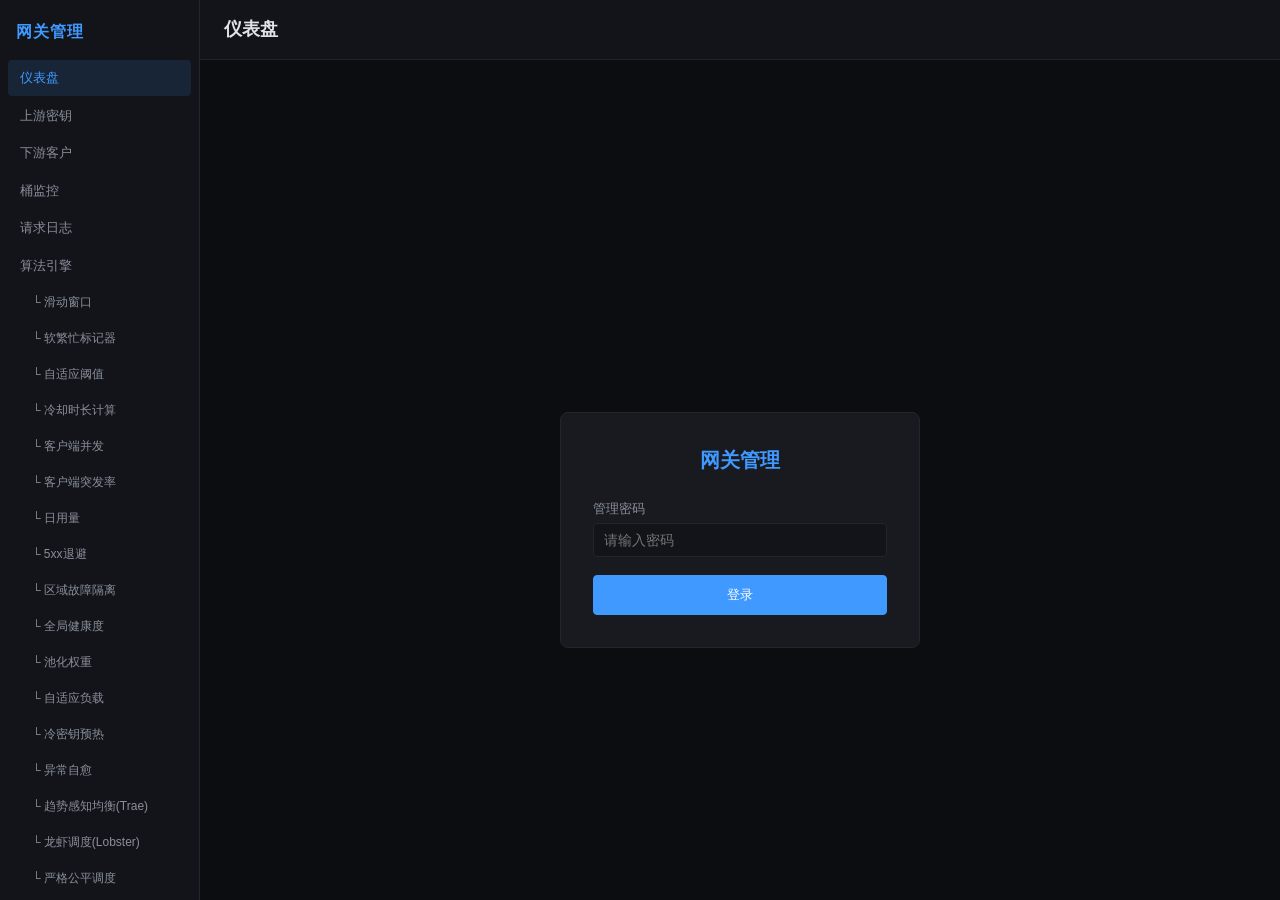
==== gateway/app/static/console.html @ 67585ceb "Add full project source (gateway/platform/altcha-widget/scripts/docs) — credential-free" ====
<!DOCTYPE html>
<html lang="zh-CN">
<head>
<meta charset="UTF-8">
<meta name="viewport" content="width=device-width, initial-scale=1.0">
<title>AQUA Gateway v10.0 管理控制台</title>
<style>
*, *::before, *::after { box-sizing: border-box; margin: 0; padding: 0; }
:root { --bg-deep: #0b0d11; --bg-surface: #12141a; --bg-card: #181a20; --border: #22252c; --primary: #4099ff; --primary-dark: #2770d0; --text: #e0e2e8; --text-sec: #8a8f9a; --text-dim: #5a5e68; --success: #34c759; --warning: #ff9500; --danger: #ff3b30; --info: #5ac8fa; --radius: 8px; --radius-sm: 4px; }
html, body { height: 100%; font-family: -apple-system, BlinkMacSystemFont, 'Segoe UI', 'Noto Sans SC', sans-serif; background: var(--bg-deep); color: var(--text); font-size: 14px; line-height: 1.5; }
a { color: var(--primary); text-decoration: none; }
input, select, textarea, button { font-family: inherit; font-size: inherit; }

/* Layout */
.app { display: flex; height: 100%; overflow: hidden; }
.sidebar { width: 200px; min-width: 200px; background: var(--bg-surface); border-right: 1px solid var(--border); display: flex; flex-direction: column; overflow-y: auto; }
.sidebar-title { padding: 20px 16px 12px; font-size: 16px; font-weight: 700; color: var(--primary); letter-spacing: 1px; }
.sidebar-nav { flex: 1; padding: 4px 8px; }
.sidebar-nav .nav-item { display: block; padding: 8px 12px; border-radius: var(--radius-sm); cursor: pointer; color: var(--text-sec); transition: all .15s; font-size: 13px; margin-bottom: 2px; }
.sidebar-nav .nav-item:hover { background: var(--bg-card); color: var(--text); }
.sidebar-nav .nav-item.active { background: rgba(64,153,255,.12); color: var(--primary); }
.main { flex: 1; display: flex; flex-direction: column; overflow: hidden; min-width: 0; }
.main-header { padding: 16px 24px; background: var(--bg-surface); border-bottom: 1px solid var(--border); display: flex; align-items: center; justify-content: space-between; min-height: 56px; }
.main-header h2 { font-size: 18px; font-weight: 600; }
.main-header .header-actions { display: flex; gap: 8px; align-items: center; }
.content { flex: 1; padding: 20px 24px; overflow-y: auto; }
.hamburger { display: none; background: none; border: none; color: var(--text); font-size: 22px; cursor: pointer; padding: 4px; }

/* Mobile tabs */
.mobile-tabs { display: none; background: var(--bg-surface); border-top: 1px solid var(--border); overflow-x: auto; }
.mobile-tabs .tab-item { flex: 1; min-width: 60px; text-align: center; padding: 8px 4px; font-size: 11px; cursor: pointer; color: var(--text-sec); transition: all .15s; white-space: nowrap; }
.mobile-tabs .tab-item.active { color: var(--primary); }

/* Overlay */
.overlay { display: none; position: fixed; inset: 0; background: rgba(0,0,0,.5); z-index: 99; }
.overlay.show { display: block; }

/* Cards */
.card { background: var(--bg-card); border: 1px solid var(--border); border-radius: var(--radius); padding: 16px; }
.card + .card { margin-top: 12px; }

/* Stat grid */
.stat-grid { display: grid; grid-template-columns: repeat(auto-fill, minmax(160px, 1fr)); gap: 12px; margin-bottom: 16px; }
.stat-card { background: var(--bg-card); border: 1px solid var(--border); border-radius: var(--radius); padding: 14px 16px; }
.stat-card .stat-label { font-size: 12px; color: var(--text-sec); margin-bottom: 4px; }
.stat-card .stat-value { font-size: 22px; font-weight: 700; color: var(--text); }
.stat-card .stat-sub { font-size: 12px; color: var(--text-dim); margin-top: 2px; }

/* Badges */
.badge { display: inline-block; padding: 2px 8px; border-radius: 10px; font-size: 11px; font-weight: 500; }
.badge-green { background: rgba(52,199,89,.15); color: var(--success); }
.badge-red { background: rgba(255,59,48,.15); color: var(--danger); }
.badge-yellow { background: rgba(255,149,0,.15); color: var(--warning); }
.badge-blue { background: rgba(90,200,250,.15); color: var(--info); }
.badge-gray { background: rgba(138,143,154,.15); color: var(--text-sec); }

/* Buttons */
.btn { display: inline-flex; align-items: center; gap: 4px; padding: 7px 14px; border-radius: var(--radius-sm); border: 1px solid var(--border); background: var(--bg-card); color: var(--text); cursor: pointer; font-size: 13px; transition: all .15s; }
.btn:hover { border-color: var(--text-dim); }
.btn-primary { background: var(--primary); border-color: var(--primary); color: #fff; }
.btn-primary:hover { background: var(--primary-dark); border-color: var(--primary-dark); }
.btn-danger { background: var(--danger); border-color: var(--danger); color: #fff; }
.btn-sm { padding: 4px 10px; font-size: 12px; }
.btn-warning { background: var(--warning); border-color: var(--warning); color: #fff; }

/* Table */
.table-wrap { overflow-x: auto; }
table { width: 100%; border-collapse: collapse; font-size: 13px; }
th, td { padding: 10px 12px; text-align: left; border-bottom: 1px solid var(--border); }
th { color: var(--text-sec); font-weight: 500; font-size: 12px; white-space: nowrap; }
tr:hover td { background: rgba(255,255,255,.02); }

/* Form */
.form-group { margin-bottom: 14px; }
.form-group label { display: block; font-size: 13px; color: var(--text-sec); margin-bottom: 4px; }
.form-group input, .form-group select, .form-group textarea { width: 100%; padding: 8px 10px; border-radius: var(--radius-sm); border: 1px solid var(--border); background: var(--bg-surface); color: var(--text); outline: none; transition: border .15s; }
.form-group input:focus, .form-group select:focus, .form-group textarea:focus { border-color: var(--primary); }

/* Toast */
.toast-container { position: fixed; top: 16px; right: 16px; z-index: 1000; display: flex; flex-direction: column; gap: 8px; }
.toast { padding: 12px 20px; border-radius: var(--radius); background: var(--bg-card); border: 1px solid var(--border); color: var(--text); font-size: 13px; box-shadow: 0 8px 24px rgba(0,0,0,.4); animation: toastIn .25s ease; max-width: 360px; }
.toast-success { border-left: 3px solid var(--success); }
.toast-error { border-left: 3px solid var(--danger); }
.toast-info { border-left: 3px solid var(--info); }
@keyframes toastIn { from { transform: translateX(100%); opacity: 0; } to { transform: translateX(0); opacity: 1; } }
@keyframes toastOut { from { transform: translateX(0); opacity: 1; } to { transform: translateX(100%); opacity: 0; } }

/* Modal */
.modal-overlay { display: none; position: fixed; inset: 0; background: rgba(0,0,0,.6); z-index: 200; align-items: center; justify-content: center; }
.modal-overlay.show { display: flex; }
.modal { background: var(--bg-card); border: 1px solid var(--border); border-radius: var(--radius); min-width: 380px; max-width: 90vw; max-height: 85vh; overflow-y: auto; box-shadow: 0 16px 48px rgba(0,0,0,.5); }
.modal-header { padding: 16px 20px; border-bottom: 1px solid var(--border); display: flex; align-items: center; justify-content: space-between; }
.modal-header h3 { font-size: 16px; font-weight: 600; }
.modal-close { background: none; border: none; color: var(--text-sec); font-size: 20px; cursor: pointer; padding: 0 4px; }
.modal-body { padding: 20px; }
.modal-footer { padding: 12px 20px; border-top: 1px solid var(--border); display: flex; justify-content: flex-end; gap: 8px; }

/* Loading */
.spinner { width: 32px; height: 32px; border: 3px solid var(--border); border-top-color: var(--primary); border-radius: 50%; animation: spin .6s linear infinite; margin: 40px auto; }
@keyframes spin { to { transform: rotate(360deg); } }

/* Pagination */
.pagination { display: flex; align-items: center; gap: 8px; justify-content: center; padding: 16px 0; }
.pagination .page-info { font-size: 13px; color: var(--text-sec); }
.pagination .btn:disabled { opacity: .4; cursor: not-allowed; }

/* Chart bars */
.chart-bars { display: flex; align-items: flex-end; gap: 6px; height: 120px; padding: 8px 0; }
.chart-bar { flex: 1; background: var(--primary); border-radius: 3px 3px 0 0; min-height: 4px; transition: height .3s; position: relative; }
.chart-bar:hover { opacity: .8; }
.chart-bar-label { position: absolute; bottom: -18px; left: 50%; transform: translateX(-50%); font-size: 10px; color: var(--text-dim); white-space: nowrap; }
.chart-bar-val { position: absolute; top: -16px; left: 50%; transform: translateX(-50%); font-size: 10px; color: var(--text-sec); white-space: nowrap; }

/* Section */
.section-title { font-size: 15px; font-weight: 600; margin-bottom: 12px; margin-top: 20px; }
.section-title:first-child { margin-top: 0; }

/* Flex helpers */
.flex { display: flex; }
.flex-wrap { flex-wrap: wrap; }
.gap-8 { gap: 8px; }
.gap-12 { gap: 12px; }
.items-center { align-items: center; }
.justify-between { justify-content: space-between; }
.mb-8 { margin-bottom: 8px; }
.mb-12 { margin-bottom: 12px; }
.mt-12 { margin-top: 12px; }
.text-sec { color: var(--text-sec); }
.text-sm { font-size: 12px; }
.text-xs { font-size: 11px; }
.truncate { overflow: hidden; text-overflow: ellipsis; white-space: nowrap; }

/* Login page */
.login-wrap { display: flex; align-items: center; justify-content: center; min-height: 100vh; padding: 20px; }
.login-card { background: var(--bg-card); border: 1px solid var(--border); border-radius: var(--radius); padding: 32px; width: 100%; max-width: 360px; }
.login-card h2 { text-align: center; margin-bottom: 24px; color: var(--primary); font-size: 20px; }
.login-card .form-group { margin-bottom: 18px; }
.login-card .btn { width: 100%; justify-content: center; padding: 10px; }

/* Responsive */
@media (max-width: 1024px) {
  .sidebar { position: fixed; left: -200px; top: 0; bottom: 0; z-index: 100; transition: left .25s; }
  .sidebar.open { left: 0; }
  .hamburger { display: block; }
  .content { padding: 16px; }
  .main-header { padding: 12px 16px; }
}
@media (max-width: 768px) {
  .mobile-tabs { display: flex; position: fixed; bottom: 0; left: 0; right: 0; z-index: 50; }
  .main { padding-bottom: 48px; }
  .sidebar { display: none; }
  .sidebar.open { display: flex; left: 0; width: 200px; }
  .content { padding: 12px; }
  .main-header { padding: 10px 12px; }
  .stat-grid { grid-template-columns: repeat(2, 1fr); gap: 8px; }
  .modal { min-width: auto; width: 92vw; }
  .hamburger { display: block; }
}
</style>
</head>
<body>

<div class="app" id="app">
  <div class="sidebar" id="sidebar">
    <div class="sidebar-title">网关管理</div>
    <div class="sidebar-nav" id="sidebarNav"></div>
  </div>
  <div class="main">
    <div class="main-header">
      <div class="flex items-center gap-8">
        <button class="hamburger" id="hamburgerBtn">&#9776;</button>
        <h2 id="pageTitle">仪表盘</h2>
      </div>
      <div class="header-actions" id="headerActions"></div>
    </div>
    <div class="content" id="content"></div>
  </div>
  <div class="mobile-tabs" id="mobileTabs"></div>
</div>
<div class="overlay" id="overlay"></div>
<div class="modal-overlay" id="modalOverlay"><div class="modal" id="modalContent"></div></div>
<div class="toast-container" id="toastContainer"></div>

<script>
(function(){
'use strict';

const A = '/gw/admin';
const S = { token: localStorage.getItem('t'), pg: 'dash' };

const PN = ['dash','keys','clients','buckets','logs','algo','monitor','config','tokens','errors','commercial'];
const PT = { dash:'仪表盘', keys:'上游密钥', clients:'下游客户', buckets:'桶监控', logs:'请求日志', algo:'算法引擎', monitor:'系统监控', config:'系统配置', tokens:'平台令牌', errors:'错误码', commercial:'商用检测' };
const PL = { dash:'Dashboard', keys:'Upstream Keys', clients:'Downstream Clients', buckets:'Bucket Monitor', logs:'Request Logs', algo:'Algorithm Engine', monitor:'System Monitor', config:'System Config', tokens:'Platform Tokens', errors:'Error Codes', commercial:'Commercial Detection' };

const ALGO_SUB = [
  {id:'algo1',name:'滑动窗口'},
  {id:'algo2',name:'软繁忙标记器'},
  {id:'algo3',name:'自适应阈值'},
  {id:'algo4',name:'冷却时长计算'},
  {id:'algo5',name:'客户端并发'},
  {id:'algo6',name:'客户端突发率'},
  {id:'algo7',name:'日用量'},
  {id:'algo8',name:'5xx退避'},
  {id:'algo9',name:'区域故障隔离'},
  {id:'algo10',name:'全局健康度'},
  {id:'algo11',name:'池化权重'},
  {id:'algo12',name:'自适应负载'},
  {id:'algo13',name:'冷密钥预热'},
  {id:'algo14',name:'异常自愈'},
  {id:'algo15',name:'趋势感知均衡(Trae)'},
  {id:'algo16',name:'龙虾调度(Lobster)'},
  {id:'algo17',name:'严格公平调度'}
];

const R = {};

function gc() { return document.getElementById('content'); }

/* --- Toast --- */
function toast(msg, type='info') {
  const c = document.getElementById('toastContainer');
  const el = document.createElement('div');
  el.className = 'toast toast-' + type;
  el.textContent = msg;
  c.appendChild(el);
  setTimeout(() => { el.style.animation = 'toastOut .25s ease forwards'; setTimeout(() => el.remove(), 250); }, 3000);
}

/* --- Modal --- */
function showModal(html) {
  const mo = document.getElementById('modalOverlay');
  document.getElementById('modalContent').innerHTML = html;
  mo.classList.add('show');
}
function closeModal() {
  document.getElementById('modalOverlay').classList.remove('show');
}
document.getElementById('modalOverlay').addEventListener('click', function(e) { if (e.target === this) closeModal(); });

/* --- API --- */
async function api(path, options = {}) {
  const headers = { 'Content-Type': 'application/json' };
  if (S.token) headers['Authorization'] = 'Bearer ' + S.token;
  const resp = await fetch(A + path, { ...options, headers });
  if (resp.status === 401) { S.token = ''; localStorage.removeItem('t'); render(); throw new Error('unauth'); }
  const data = await resp.json();
  if (!resp.ok) throw new Error(data.detail?.message || data.message || '请求失败');
  return data;
}

/* --- Spinner --- */
function spinner() { return '<div class="spinner"></div>'; }

/* --- Badge --- */
function badge(text, color) { return '<span class="badge badge-' + color + '">' + text + '</span>'; }

/* --- Pagination --- */
function pagination(page, total, totalPages, cb) {
  const p = document.createElement('div');
  p.className = 'pagination';
  p.innerHTML = '<button class="btn btn-sm" data-page="' + (page-1) + '"' + (page<=1?' disabled':'') + '>上一页</button><span class="page-info">第 ' + page + '/' + totalPages + ' 页 (共 ' + total + ' 条)</span><button class="btn btn-sm" data-page="' + (page+1) + '"' + (page>=totalPages?' disabled':'') + '>下一页</button>';
  p.querySelectorAll('button').forEach(b => { b.addEventListener('click', function() { const np = parseInt(this.dataset.page); if (np>0 && np<=totalPages) cb(np); }); });
  return p;
}

/* --- Navigation --- */
function nav(p) {
  if (!p) p = 'dash';
  if (!PN.includes(p) && !ALGO_SUB.find(s => s.id === p)) p = 'dash';
  S.pg = p;
  render();
}

function renderNav() {
  const sidebar = document.getElementById('sidebarNav');
  const mobile = document.getElementById('mobileTabs');
  sidebar.innerHTML = '';
  mobile.innerHTML = '';
  PN.forEach(p => {
    const n = document.createElement('div');
    n.className = 'nav-item' + (p === S.pg ? ' active' : '');
    n.textContent = PT[p];
    n.dataset.page = p;
    n.addEventListener('click', function() { nav(this.dataset.page); closeSidebar(); });
    sidebar.appendChild(n);
    if (p === 'algo') {
      // Add algorithm sub-entries as indented nav items
      ALGO_SUB.forEach(sub => {
        const sn = document.createElement('div');
        sn.className = 'nav-item' + (S.pg === sub.id ? ' active' : '');
        sn.textContent = '  └ ' + sub.name;
        sn.style.paddingLeft = '24px';
        sn.style.fontSize = '12px';
        sn.dataset.page = sub.id;
        sn.addEventListener('click', function() { nav(this.dataset.page); closeSidebar(); });
        sidebar.appendChild(sn);
      });
    }
    const mt = document.createElement('div');
    mt.className = 'tab-item' + (p === S.pg ? ' active' : '');
    mt.textContent = PT[p];
    mt.dataset.page = p;
    mt.addEventListener('click', function() { nav(this.dataset.page); });
    mobile.appendChild(mt);
  });
  const algoSubForTitle = ALGO_SUB.find(s => s.id === S.pg);
  document.getElementById('pageTitle').textContent = PT[S.pg] || (algoSubForTitle ? '算法详情: ' + algoSubForTitle.name : '') || '网关管理';
}

function closeSidebar() {
  document.getElementById('sidebar').classList.remove('open');
  document.getElementById('overlay').classList.remove('show');
}

document.getElementById('hamburgerBtn').addEventListener('click', function() {
  document.getElementById('sidebar').classList.toggle('open');
  document.getElementById('overlay').classList.toggle('show');
});
document.getElementById('overlay').addEventListener('click', closeSidebar);

/* --- Render --- */
function render() {
  renderNav();
  const c = gc();
  c.innerHTML = '';
  if (!S.token) {
    R.login();
  } else {
    const algoSub = ALGO_SUB.find(s => s.id === S.pg);
    if (algoSub) {
      const num = parseInt(algoSub.id.replace('algo', ''));
      algoDetail(num);
    } else if (R[S.pg]) {
      R[S.pg]();
    } else {
      R.dash();
    }
  }
}

/* ================================================================ */
/*  LOGIN                                                            */
/* ================================================================ */
R.login = function() {
  const c = gc();
  document.getElementById('headerActions').innerHTML = '';
  c.innerHTML = '<div class="login-wrap"><div class="login-card"><h2>网关管理</h2><div class="form-group"><label>管理密码</label><input type="password" id="loginPwd" placeholder="请输入密码"></div><button class="btn btn-primary" id="loginBtn">登录</button></div></div>';
  document.getElementById('loginBtn').addEventListener('click', async function() {
    const pwd = document.getElementById('loginPwd').value;
    if (!pwd) { toast('请输入密码', 'error'); return; }
    try {
      const d = await api('/login', { method: 'POST', body: JSON.stringify({ password: pwd }) });
      S.token = d.token || d.access_token;
      localStorage.setItem('t', S.token);
      toast('登录成功', 'success');
      render();
    } catch(e) {
      toast(e.message || '登录失败', 'error');
    }
  });
  document.getElementById('loginPwd').addEventListener('keydown', function(e) { if (e.key === 'Enter') document.getElementById('loginBtn').click(); });
};

/* ================================================================ */
/*  DASHBOARD                                                        */
/* ================================================================ */
R.dash = async function() {
  const c = gc();
  c.innerHTML = spinner();
  document.getElementById('headerActions').innerHTML = '';
  try {
    const d = await api('/dashboard');
    c.innerHTML = '';
    const t = d.today || {};
    const h = d.history || {};
    const a = d.active || {};
    const tr = d.trend_7d || [];
    const md = d.model_distribution || [];
    const ss = d.scheduler || {};
    const s = document.createElement('div');
    s.className = 'stat-grid';
    const items = [
      { label: '今日请求', val: (t.total_requests ?? '-').toLocaleString() },
      { label: '成功率', val: (t.success_rate ?? '-') + '%' },
      { label: '平均延迟', val: formatLatency(t.avg_latency_ms) },
      { label: '活跃密钥', val: (a.upstream_keys ?? '-').toLocaleString() },
      { label: 'Token用量', val: ((t.total_tokens ?? 0) / 1e6).toFixed(1) + 'M' },
      { label: '429次数', val: (t.count_429 ?? '-').toLocaleString() },
      { label: '5xx次数', val: (t.count_5xx ?? '-').toLocaleString() },
    ];
    items.forEach(i => {
      const card = document.createElement('div');
      card.className = 'stat-card';
      card.innerHTML = '<div class="stat-label">' + i.label + '</div><div class="stat-value">' + i.val + '</div>';
      s.appendChild(card);
    });
    c.appendChild(s);

    // 7天趋势
    if (tr.length) {
      const sec = document.createElement('div');
      sec.innerHTML = '<div class="section-title">7天请求趋势</div>';
      const bars = document.createElement('div');
      bars.className = 'chart-bars';
      const maxV = Math.max(...tr.map(i => i.requests || 0), 1);
      tr.forEach(t => {
        const v = t.requests || 0;
        const bar = document.createElement('div');
        bar.className = 'chart-bar';
        bar.style.height = Math.max(4, (v/maxV)*100) + 'px';
        bar.innerHTML = '<div class="chart-bar-val">' + v + '</div><div class="chart-bar-label">' + (t.date || '').slice(5) + '</div>';
        bars.appendChild(bar);
      });
      sec.appendChild(bars);
      c.appendChild(sec);
    }

    // Top模型
    if (md.length) {
      const sec = document.createElement('div');
      sec.innerHTML = '<div class="section-title">Top模型分布</div><div class="table-wrap"><table><thead><tr><th>模型</th><th>请求数</th></tr></thead><tbody>' + md.map(m => '<tr><td>' + (m.model || '-') + '</td><td>' + (m.count ?? 0) + '</td></tr>').join('') + '</tbody></table></div>';
      c.appendChild(sec);
    }

    // 调度器状态
    const sec = document.createElement('div');
    sec.innerHTML = '<div class="section-title">调度器状态</div><div class="stat-grid"><div class="stat-card"><div class="stat-label">健康密钥数</div><div class="stat-value">' + (ss.healthy_key_count ?? '-') + '</div></div><div class="stat-card"><div class="stat-label">降级模式</div><div class="stat-value">' + (ss.degraded_mode ? badge('降级中','red') : badge('正常','green')) + '</div></div><div class="stat-card"><div class="stat-label">在途请求</div><div class="stat-value">' + (ss.inflight_requests ?? 0) + '</div></div><div class="stat-card"><div class="stat-label">内存压力</div><div class="stat-value">' + (ss.memory_pressure != null ? (ss.memory_pressure*100).toFixed(0) + '%' : '-') + '</div></div></div>';
    c.appendChild(sec);
  } catch(e) {
    c.innerHTML = '<div class="card"><div class="text-sec">加载失败: ' + e.message + '</div></div>';
  }
};

/* ================================================================ */
/*  KEYS (上游密钥)                                                   */
/* ================================================================ */
R.keys = async function() {
  const c = gc();
  c.innerHTML = spinner();
  const ha = document.getElementById('headerActions');
  ha.innerHTML = '<button class="btn btn-primary btn-sm" id="createKeyBtn">+ 创建密钥</button>';
  try {
    const list = await api('/upstreams');
    c.innerHTML = '';
    if (!list.length) { c.innerHTML = '<div class="card text-sec">暂无上游密钥</div>'; return; }
    const wrap = document.createElement('div');
    wrap.className = 'table-wrap';
    let html = '<table><thead><tr><th>名称</th><th>Provider</th><th>权重</th><th>RPM</th><th>成功率</th><th>429</th><th>5xx</th><th>健康分</th><th>状态</th><th>操作</th></tr></thead><tbody>';
    list.forEach(k => {
      const isFrozen = (k.cooled_buckets ?? 0) > 0 || k.cooldown_remaining > 0;
      const st = isFrozen ? badge('冷却中','yellow') : badge('正常','green');
      const sc = k.avg_health ?? '-';
      const rpm = k.current_rpm ?? '-';
      html += '<tr><td>' + (k.name || '-') + '</td><td>' + (k.provider || '-') + '</td><td>' + (k.weight ?? '-') + '</td><td>' + rpm + '</td><td>' + (k.success_rate ?? '-') + '%</td><td>' + (k.total_429 ?? 0) + '</td><td>' + (k.total_5xx ?? 0) + '</td><td>' + sc + '</td><td>' + st + '</td><td class="flex gap-8">';
      html += '<button class="btn btn-sm" data-id="' + k.id + '" data-action="edit">编辑</button>';
      html += '<button class="btn btn-sm btn-danger" data-id="' + k.id + '" data-action="delete">删除</button>';
      if (isFrozen) html += '<button class="btn btn-sm btn-warning" data-id="' + k.id + '" data-action="unfreeze">解冻</button>';
      html += '</td></tr>';
    });
    html += '</tbody></table>';
    wrap.innerHTML = html;
    c.appendChild(wrap);

    c.querySelectorAll('[data-action="edit"]').forEach(b => b.addEventListener('click', function() { editKey(this.dataset.id, list); }));
    c.querySelectorAll('[data-action="delete"]').forEach(b => b.addEventListener('click', function() { deleteKey(this.dataset.id); }));
    c.querySelectorAll('[data-action="unfreeze"]').forEach(b => b.addEventListener('click', function() { unfreezeKey(this.dataset.id); }));

    document.getElementById('createKeyBtn').addEventListener('click', function() { createKey(); });
  } catch(e) {
    c.innerHTML = '<div class="card text-sec">加载失败: ' + e.message + '</div>';
  }
};

function createKey() {
  showModal('<div class="modal-header"><h3>创建上游密钥</h3><button class="modal-close" onclick="closeModal()">x</button></div><div class="modal-body"><div class="form-group"><label>名称</label><input id="f_name" placeholder="名称"></div><div class="form-group"><label>API Key</label><input id="f_api_key" placeholder="API密钥"></div><div class="form-group"><label>Provider</label><input id="f_provider" placeholder="provider"></div><div class="form-group"><label>权重</label><input id="f_weight" type="number" value="1"></div><div class="form-group"><label>RPM限制</label><input id="f_rpm" type="number" value="60"></div><div class="form-group"><label>切换阈值</label><input id="f_switch" type="number" value="3"></div></div><div class="modal-footer"><button class="btn" onclick="closeModal()">取消</button><button class="btn btn-primary" id="saveKeyBtn">创建</button></div>');
  document.getElementById('saveKeyBtn').addEventListener('click', async function() {
    const body = {
      name: document.getElementById('f_name').value,
      api_key: document.getElementById('f_api_key').value,
      provider: document.getElementById('f_provider').value,
      weight: parseInt(document.getElementById('f_weight').value) || 1,
      rpm_limit: parseInt(document.getElementById('f_rpm').value) || 60,
      switch_threshold: parseInt(document.getElementById('f_switch').value) || 3
    };
    if (!body.name || !body.api_key) { toast('名称和API Key不能为空', 'error'); return; }
    try {
      await api('/upstreams', { method: 'POST', body: JSON.stringify(body) });
      closeModal(); toast('创建成功', 'success'); R.keys();
    } catch(e) { toast(e.message, 'error'); }
  });
}

function editKey(id, list) {
  const k = list.find(i => String(i.id) === String(id)) || {};
  showModal('<div class="modal-header"><h3>编辑上游密钥</h3><button class="modal-close" onclick="closeModal()">x</button></div><div class="modal-body"><div class="form-group"><label>名称</label><input id="f_name" value="' + (k.name||'') + '"></div><div class="form-group"><label>API Key</label><input id="f_api_key" value="' + (k.api_key||k.apiKey||'') + '"></div><div class="form-group"><label>Provider</label><input id="f_provider" value="' + (k.provider||'') + '"></div><div class="form-group"><label>权重</label><input id="f_weight" type="number" value="' + (k.weight??1) + '"></div><div class="form-group"><label>RPM限制</label><input id="f_rpm" type="number" value="' + (k.rpm_limit??k.rpm??60) + '"></div><div class="form-group"><label>切换阈值</label><input id="f_switch" type="number" value="' + (k.switch_threshold??3) + '"></div></div><div class="modal-footer"><button class="btn" onclick="closeModal()">取消</button><button class="btn btn-primary" id="saveKeyBtn">保存</button></div>');
  document.getElementById('saveKeyBtn').addEventListener('click', async function() {
    const body = {
      name: document.getElementById('f_name').value,
      api_key: document.getElementById('f_api_key').value,
      provider: document.getElementById('f_provider').value,
      weight: parseInt(document.getElementById('f_weight').value) || 1,
      rpm_limit: parseInt(document.getElementById('f_rpm').value) || 60,
      switch_threshold: parseInt(document.getElementById('f_switch').value) || 3
    };
    try {
      await api('/upstreams/' + id, { method: 'PUT', body: JSON.stringify(body) });
      closeModal(); toast('修改成功', 'success'); R.keys();
    } catch(e) { toast(e.message, 'error'); }
  });
}

function deleteKey(id) {
  showModal('<div class="modal-header"><h3>确认删除</h3><button class="modal-close" onclick="closeModal()">x</button></div><div class="modal-body"><p>确定要删除此上游密钥吗？此操作不可撤销。</p></div><div class="modal-footer"><button class="btn" onclick="closeModal()">取消</button><button class="btn btn-danger" id="confirmDeleteKey">删除</button></div>');
  document.getElementById('confirmDeleteKey').addEventListener('click', async function() {
    try { await api('/upstreams/' + id, { method: 'DELETE' }); closeModal(); toast('删除成功', 'success'); R.keys(); }
    catch(e) { toast(e.message, 'error'); }
  });
}

function unfreezeKey(id) {
  showModal('<div class="modal-header"><h3>确认解冻</h3><button class="modal-close" onclick="closeModal()">x</button></div><div class="modal-body"><p>确定要解冻此上游密钥吗？</p></div><div class="modal-footer"><button class="btn" onclick="closeModal()">取消</button><button class="btn btn-warning" id="confirmUnfreeze">解冻</button></div>');
  document.getElementById('confirmUnfreeze').addEventListener('click', async function() {
    try { await api('/upstreams/' + id + '/unfreeze', { method: 'POST' }); closeModal(); toast('解冻成功', 'success'); R.keys(); }
    catch(e) { toast(e.message, 'error'); }
  });
}

/* ================================================================ */
/*  CLIENTS (下游客户)                                                */
/* ================================================================ */
R.clients = async function() {
  const c = gc();
  c.innerHTML = spinner();
  const ha = document.getElementById('headerActions');
  ha.innerHTML = '<button class="btn btn-primary btn-sm" id="createClientBtn">+ 创建客户</button>';
  try {
    const list = await api('/clients');
    c.innerHTML = '';
    if (!list.length) { c.innerHTML = '<div class="card text-sec">暂无下游客户</div>'; return; }
    const wrap = document.createElement('div');
    wrap.className = 'table-wrap';
    let html = '<table><thead><tr><th>ID</th><th>名称</th><th>用户类型</th><th>密钥数</th><th>状态</th><th>操作</th></tr></thead><tbody>';
    list.forEach(cl => {
      const st = cl.status === 'active' || cl.status === undefined ? badge('活跃','green') : badge('停用','gray');
      const ut = cl.user_type || cl.userType || '-';
      html += '<tr><td>' + (cl.display_name || cl.name || cl.id || '-') + '</td><td>' + (cl.name||'-') + '</td><td>' + ut + '</td><td>' + (cl.key_count ?? cl.keyCount ?? '-') + '</td><td>' + st + '</td><td class="flex gap-8">';
      html += '<button class="btn btn-sm" data-id="' + cl.id + '" data-action="edit">编辑</button>';
      html += '<button class="btn btn-sm btn-danger" data-id="' + cl.id + '" data-action="delete">删除</button>';
      html += '<button class="btn btn-sm" data-id="' + cl.id + '" data-action="keys">密钥</button>';
      html += '<button class="btn btn-sm" data-id="' + cl.id + '" data-action="usage">用量</button>';
      html += '</td></tr>';
    });
    html += '</tbody></table>';
    wrap.innerHTML = html;
    c.appendChild(wrap);

    c.querySelectorAll('[data-action="edit"]').forEach(b => b.addEventListener('click', function() { editClient(this.dataset.id, list); }));
    c.querySelectorAll('[data-action="delete"]').forEach(b => b.addEventListener('click', function() { deleteClient(this.dataset.id); }));
    c.querySelectorAll('[data-action="keys"]').forEach(b => b.addEventListener('click', function() { manageClientKeys(this.dataset.id); }));
    c.querySelectorAll('[data-action="usage"]').forEach(b => b.addEventListener('click', function() { clientUsage(this.dataset.id); }));

    document.getElementById('createClientBtn').addEventListener('click', function() { createClient(); });
  } catch(e) {
    c.innerHTML = '<div class="card text-sec">加载失败: ' + e.message + '</div>';
  }
};

function createClient() {
  showModal('<div class="modal-header"><h3>创建下游客户</h3><button class="modal-close" onclick="closeModal()">x</button></div><div class="modal-body"><div class="form-group"><label>名称</label><input id="f_name" placeholder="客户名称"></div><div class="form-group"><label>用户类型</label><select id="f_utype"><option value="new">new</option><option value="old">old</option></select></div></div><div class="modal-footer"><button class="btn" onclick="closeModal()">取消</button><button class="btn btn-primary" id="saveClientBtn">创建</button></div>');
  document.getElementById('saveClientBtn').addEventListener('click', async function() {
    const body = { name: document.getElementById('f_name').value, user_type: document.getElementById('f_utype').value };
    if (!body.name) { toast('名称不能为空', 'error'); return; }
    try { await api('/clients', { method: 'POST', body: JSON.stringify(body) }); closeModal(); toast('创建成功', 'success'); R.clients(); }
    catch(e) { toast(e.message, 'error'); }
  });
}

function editClient(id, list) {
  const cl = list.find(i => String(i.id) === String(id)) || {};
  showModal('<div class="modal-header"><h3>编辑客户</h3><button class="modal-close" onclick="closeModal()">x</button></div><div class="modal-body"><div class="form-group"><label>名称</label><input id="f_name" value="' + (cl.name||'') + '"></div><div class="form-group"><label>用户类型</label><select id="f_utype"><option value="new"' + ((cl.user_type||cl.userType)==='new'?' selected':'') + '>new</option><option value="old"' + ((cl.user_type||cl.userType)==='old'?' selected':'') + '>old</option></select></div><div class="form-group"><label>状态</label><select id="f_status"><option value="active"' + ((cl.status||'active')==='active'?' selected':'') + '>active</option><option value="inactive"' + ((cl.status||'active')==='inactive'?' selected':'') + '>inactive</option></select></div></div><div class="modal-footer"><button class="btn" onclick="closeModal()">取消</button><button class="btn btn-primary" id="saveClientBtn">保存</button></div>');
  document.getElementById('saveClientBtn').addEventListener('click', async function() {
    const body = { name: document.getElementById('f_name').value, user_type: document.getElementById('f_utype').value, status: document.getElementById('f_status').value };
    try { await api('/clients/' + id, { method: 'PUT', body: JSON.stringify(body) }); closeModal(); toast('修改成功', 'success'); R.clients(); }
    catch(e) { toast(e.message, 'error'); }
  });
}

function deleteClient(id) {
  showModal('<div class="modal-header"><h3>确认删除</h3><button class="modal-close" onclick="closeModal()">x</button></div><div class="modal-body"><p>确定要删除此客户吗？此操作不可撤销。</p></div><div class="modal-footer"><button class="btn" onclick="closeModal()">取消</button><button class="btn btn-danger" id="confirmDeleteClient">删除</button></div>');
  document.getElementById('confirmDeleteClient').addEventListener('click', async function() {
    try { await api('/clients/' + id, { method: 'DELETE' }); closeModal(); toast('删除成功', 'success'); R.clients(); }
    catch(e) { toast(e.message, 'error'); }
  });
}

function manageClientKeys(id) {
  (async function() {
    try {
      const keys = await api('/clients/' + id + '/keys');
      let html = '<div class="modal-header"><h3>密钥管理</h3><button class="modal-close" onclick="closeModal()">x</button></div><div class="modal-body">';
      if (keys.length) {
        html += '<div class="table-wrap"><table><thead><tr><th>密钥</th><th>状态</th><th>操作</th></tr></thead><tbody>';
        keys.forEach(k => {
          html += '<tr><td class="text-sm">' + (k.key||k.api_key||k.id||'') + '</td><td>' + (k.status==='active'?badge('活跃','green'):badge('停用','gray')) + '</td><td><button class="btn btn-sm btn-danger" data-kid="' + (k.id||k.key_id) + '" data-cid="' + id + '" onclick="deleteClientKey(\'' + id + '\',\'' + (k.id||k.key_id) + '\')">删除</button></td></tr>';
        });
        html += '</tbody></table></div>';
      } else {
        html += '<p class="text-sec">暂无密钥</p>';
      }
      html += '<div class="mt-12"><div class="form-group"><label>创建新密钥</label><input id="newKeyName" placeholder="密钥名称(可选)"></div><button class="btn btn-primary btn-sm" id="createClientKeyBtn">创建密钥</button></div>';
      html += '</div>';
      showModal(html);
      document.getElementById('createClientKeyBtn').addEventListener('click', async function() {
        const nm = document.getElementById('newKeyName').value;
        try { await api('/clients/' + id + '/keys', { method: 'POST', body: JSON.stringify({ name: nm || undefined }) }); toast('创建成功', 'success'); closeModal(); manageClientKeys(id); }
        catch(e) { toast(e.message, 'error'); }
      });
    } catch(e) { toast(e.message, 'error'); }
  })();
}

function deleteClientKey(cid, kid) {
  showModal('<div class="modal-header"><h3>确认删除</h3><button class="modal-close" onclick="closeModal()">x</button></div><div class="modal-body"><p>确定要删除此密钥吗？</p></div><div class="modal-footer"><button class="btn" onclick="closeModal()">取消</button><button class="btn btn-danger" id="confirmDeleteCKey">删除</button></div>');
  document.getElementById('confirmDeleteCKey').addEventListener('click', async function() {
    try { await api('/clients/' + cid + '/keys/' + kid, { method: 'DELETE' }); closeModal(); toast('删除成功', 'success'); manageClientKeys(cid); }
    catch(e) { toast(e.message, 'error'); }
  });
}

function clientUsage(id) {
  (async function() {
    try {
      const u = await api('/clients/' + id + '/usage');
      let html = '<div class="modal-header"><h3>用量统计</h3><button class="modal-close" onclick="closeModal()">x</button></div><div class="modal-body"><div class="stat-grid">';
      const items = [
        { label: '总请求', val: u.total_requests ?? u.totalRequests ?? '-' },
        { label: '今日请求', val: u.today_requests ?? u.todayRequests ?? '-' },
        { label: 'Token用量', val: u.token_usage ?? u.tokenUsage ?? '-' },
        { label: '本月请求', val: u.monthly_requests ?? u.monthlyRequests ?? '-' },
      ];
      items.forEach(i => { html += '<div class="stat-card"><div class="stat-label">' + i.label + '</div><div class="stat-value">' + i.val + '</div></div>'; });
      html += '</div></div>';
      showModal(html);
    } catch(e) { toast(e.message, 'error'); }
  })();
}

/* ================================================================ */
/*  BUCKETS                                                          */
/* ================================================================ */
R.buckets = async function() {
  const c = gc();
  c.innerHTML = spinner();
  document.getElementById('headerActions').innerHTML = '';
  try {
    const list = await api('/buckets');
    c.innerHTML = '';
    if (!list.length) { c.innerHTML = '<div class="card text-sec">暂无桶数据</div>'; return; }
    const wrap = document.createElement('div');
    wrap.className = 'table-wrap';
    let html = '<table><thead><tr><th>Key ID</th><th>模型</th><th>RPM</th><th>阈值</th><th>成功率</th><th>响应时间</th><th>冷却</th><th>健康分</th><th>软繁忙</th><th>隔离</th></tr></thead><tbody>';
    list.forEach(b => {
      const sb = b.soft_busy ?? false;
      const iso = (b.isolation_remaining ?? 0) > 0;
      const cool = (b.cooldown_remaining ?? 0);
      const rt = b.avg_rt ? (b.avg_rt * 1000).toFixed(0) + 'ms' : '-';
      html += '<tr><td>' + (b.key_id || '-') + '</td><td>' + (b.model || '-') + '</td><td>' + (b.rpm ?? 0) + '</td><td>' + (b.threshold ?? '-') + '</td><td>' + (b.success_rate ?? '-') + '%</td><td>' + rt + '</td><td>' + (cool ? cool + 's' : '-') + '</td><td>' + (b.health_score ?? '-') + '</td><td>' + (sb ? badge('繁忙','yellow') : badge('正常','green')) + '</td><td>' + (iso ? badge('隔离','red') : badge('正常','green')) + '</td></tr>';
    });
    html += '</tbody></table>';
    wrap.innerHTML = html;
    c.appendChild(wrap);
  } catch(e) {
    c.innerHTML = '<div class="card text-sec">加载失败: ' + e.message + '</div>';
  }
};

/* ================================================================ */
/*  LOGS (请求日志)                                                   */
/* ================================================================ */
R.logs = async function(page) {
  if (!page) page = 1;
  const c = gc();
  c.innerHTML = spinner();
  const ha = document.getElementById('headerActions');
  ha.innerHTML = '';
  try {
    // === Fetch stats and logs in parallel ===
    let stats = null;
    try { stats = await api('/request-logs-stats/summary'); } catch(e) { /* ignore */ }

    // === Build stats summary section ===
    let statsHtml = '';
    if (stats) {
      const l = stats.latency || {};
      statsHtml = '<div style="margin-bottom:12px">';

      // Row 1: Core metrics
      statsHtml += '<div class="stat-grid">' +
        '<div class="stat-card"><div class="stat-label">总请求</div><div class="stat-value">' + (stats.total ?? 0).toLocaleString() + '</div></div>' +
        '<div class="stat-card"><div class="stat-label">成功率</div><div class="stat-value" style="color:' + (stats.success_rate >= 90 ? 'var(--success)' : (stats.success_rate >= 70 ? 'var(--warning)' : 'var(--danger)')) + '">' + (stats.success_rate ?? 0) + '%</div></div>' +
        '<div class="stat-card"><div class="stat-label">成功/错误/认证失败</div><div class="stat-value" style="font-size:16px"><span style="color:var(--success)">' + (stats.success_count ?? 0) + '</span>/<span style="color:var(--danger)">' + (stats.error_count ?? 0) + '</span>/<span style="color:var(--warning)">' + (stats.auth_fail_count ?? 0) + '</span></div></div>' +
        '<div class="stat-card"><div class="stat-label">总Token数</div><div class="stat-value">' + ((stats.total_tokens ?? 0) / 1e6).toFixed(1) + 'M</div></div>' +
        '</div>';

      // Row 2: Latency metrics
      statsHtml += '<div class="stat-grid">' +
        '<div class="stat-card"><div class="stat-label">平均延迟</div><div class="stat-value">' + (l.avg_ms ?? 0) + 'ms</div></div>' +
        '<div class="stat-card"><div class="stat-label">P95延迟</div><div class="stat-value" style="color:var(--warning)">' + (l.p95_ms ?? 0) + 'ms</div></div>' +
        '<div class="stat-card"><div class="stat-label">最大延迟</div><div class="stat-value" style="color:var(--danger)">' + (l.max_ms ?? 0) + 'ms</div></div>' +
        '<div class="stat-card"><div class="stat-label">Prompt/Completion</div><div class="stat-value" style="font-size:16px">' + ((stats.total_prompt_tokens ?? 0) / 1e6).toFixed(1) + 'M / ' + ((stats.total_completion_tokens ?? 0) / 1e3).toFixed(1) + 'K</div></div>' +
        '</div>';

      // Row 3: Hourly trend (last 24h)
      if (stats.hourly_stats && stats.hourly_stats.length) {
        statsHtml += '<div style="background:var(--bg-card);border:1px solid var(--border);border-radius:8px;padding:12px;margin-bottom:10px">';
        statsHtml += '<div class="section-title" style="margin:0 0 8px">近24小时请求趋势</div><div class="chart-bars">';
        const maxH = Math.max(...stats.hourly_stats.map(h => h.cnt || 0), 1);
        stats.hourly_stats.forEach(h => {
          const hv = h.cnt || 0;
          statsHtml += '<div style="flex:1;display:flex;flex-direction:column;align-items:center;gap:1px"><div style="width:100%;background:linear-gradient(to top,var(--primary),rgba(64,153,255,.15));border-radius:2px 2px 0 0;min-height:4px;height:' + Math.max(4, (hv/maxH)*60) + 'px"></div><div style="font-size:8px;color:var(--text-dim);text-align:center">' + (h.hour || '') + ':00</div></div>';
        });
        statsHtml += '</div></div>';
      }

      // Row 4: Top lists in 2-column grid
      statsHtml += '<div style="display:grid;grid-template-columns:1fr 1fr;gap:10px;margin-bottom:10px">';

      // Top paths
      if (stats.top_paths && stats.top_paths.length) {
        statsHtml += '<div style="background:var(--bg-card);border:1px solid var(--border);border-radius:8px;padding:10px"><div class="section-title" style="margin:0 0 6px;font-size:11px">Top 请求路径</div><div class="table-wrap"><table><thead><tr><th>路径</th><th>次数</th></tr></thead><tbody>' +
          stats.top_paths.map(p => '<tr><td class="text-sm truncate" style="max-width:180px">' + (p.request_path || '-') + '</td><td>' + (p.cnt ?? 0) + '</td></tr>').join('') +
          '</tbody></table></div></div>';
      }

      // Top models
      if (stats.top_models && stats.top_models.length) {
        statsHtml += '<div style="background:var(--bg-card);border:1px solid var(--border);border-radius:8px;padding:10px"><div class="section-title" style="margin:0 0 6px;font-size:11px">Top 模型</div><div class="table-wrap"><table><thead><tr><th>模型</th><th>请求</th><th>Token</th><th>延迟</th></tr></thead><tbody>' +
          stats.top_models.map(m => '<tr><td class="text-sm truncate" style="max-width:160px">' + (m.model || '-') + '</td><td>' + (m.cnt ?? 0) + '</td><td>' + ((m.total_tokens ?? 0) / 1e6).toFixed(1) + 'M</td><td>' + (m.avg_latency ? parseInt(m.avg_latency) + 'ms' : '-') + '</td></tr>').join('') +
          '</tbody></table></div></div>';
      }

      // Top clients
      if (stats.top_clients && stats.top_clients.length) {
        statsHtml += '<div style="background:var(--bg-card);border:1px solid var(--border);border-radius:8px;padding:10px"><div class="section-title" style="margin:0 0 6px;font-size:11px">Top 客户端</div><div class="table-wrap"><table><thead><tr><th>客户端</th><th>请求</th><th>Token</th><th>延迟</th></tr></thead><tbody>' +
          stats.top_clients.map(cl => '<tr><td class="text-sm truncate" style="max-width:140px">' + (cl.client_display || '-') + '</td><td>' + (cl.cnt ?? 0) + '</td><td>' + ((cl.total_tokens ?? 0) / 1e6).toFixed(1) + 'M</td><td>' + (cl.avg_latency ? parseInt(cl.avg_latency) + 'ms' : '-') + '</td></tr>').join('') +
          '</tbody></table></div></div>';
      }

      // Top IPs
      if (stats.top_ips && stats.top_ips.length) {
        statsHtml += '<div style="background:var(--bg-card);border:1px solid var(--border);border-radius:8px;padding:10px"><div class="section-title" style="margin:0 0 6px;font-size:11px">Top 请求IP</div><div class="table-wrap"><table><thead><tr><th>IP</th><th>次数</th></tr></thead><tbody>' +
          stats.top_ips.map(ip => '<tr><td><code style="font-size:11px">' + (ip.client_ip || '-') + '</code></td><td>' + (ip.cnt ?? 0) + '</td></tr>').join('') +
          '</tbody></table></div></div>';
      }

      // Top errors
      if (stats.top_errors && stats.top_errors.length) {
        statsHtml += '<div style="background:var(--bg-card);border:1px solid var(--border);border-radius:8px;padding:10px"><div class="section-title" style="margin:0 0 6px;font-size:11px;color:var(--danger)">Top 错误类型</div><div class="table-wrap"><table><thead><tr><th>类型</th><th>业务码</th><th>次数</th></tr></thead><tbody>' +
          stats.top_errors.map(e => '<tr><td>' + (e.error_type || '-') + '</td><td>' + (e.business_code || '-') + '</td><td style="color:var(--danger)">' + (e.cnt ?? 0) + '</td></tr>').join('') +
          '</tbody></table></div></div>';
      }

      statsHtml += '</div>';

      // Recent errors
      if (stats.recent_errors && stats.recent_errors.length) {
        statsHtml += '<div style="background:var(--bg-card);border:1px solid var(--border);border-radius:8px;padding:10px;margin-bottom:10px">';
        statsHtml += '<div class="section-title" style="margin:0 0 6px;font-size:11px;color:var(--danger)">最近错误 (最新10条)</div><div class="table-wrap"><table><thead><tr><th>时间</th><th>客户端</th><th>模型</th><th>路径</th><th>状态码</th><th>错误类型</th></tr></thead><tbody>';
        stats.recent_errors.forEach(e => {
          statsHtml += '<tr><td class="text-sm">' + (e.created_at || '').slice(0,16) + '</td><td class="text-sm">' + (e.client_display || '-') + '</td><td class="text-sm">' + (e.model || '-') + '</td><td class="text-sm">' + (e.request_path || '-') + '</td><td style="color:var(--danger)">' + (e.status_code || '-') + '</td><td>' + (e.error_type || '-') + '</td></tr>';
        });
        statsHtml += '</tbody></table></div></div>';
      }

      statsHtml += '</div>';
    }

    // === Filters ===
    ha.innerHTML = '<div class="flex gap-8 items-center flex-wrap">' +
      '<input placeholder="状态码" id="filtStatusCode" class="filter-input" style="width:80px;padding:4px 8px;border-radius:4px;border:1px solid var(--border);background:var(--bg-surface);color:var(--text);font-size:12px">' +
      '<input placeholder="HTTP方法" id="filtMethod" class="filter-input" style="width:90px;padding:4px 8px;border-radius:4px;border:1px solid var(--border);background:var(--bg-surface);color:var(--text);font-size:12px">' +
      '<input placeholder="模型" id="filtModel" class="filter-input" style="width:140px;padding:4px 8px;border-radius:4px;border:1px solid var(--border);background:var(--bg-surface);color:var(--text);font-size:12px">' +
      '<input placeholder="路径" id="filtRequestPath" class="filter-input" style="width:120px;padding:4px 8px;border-radius:4px;border:1px solid var(--border);background:var(--bg-surface);color:var(--text);font-size:12px">' +
      '<input placeholder="客户端IP" id="filtClientIp" class="filter-input" style="width:130px;padding:4px 8px;border-radius:4px;border:1px solid var(--border);background:var(--bg-surface);color:var(--text);font-size:12px">' +
      '<button class="btn btn-sm btn-primary" id="searchLogsBtn">搜索</button>' +
      '</div>';

    // === Fetch logs ===
    const params = new URLSearchParams({ page: page, page_size: 20 });
    ['status_code','method','model','request_path','client_ip','client_id'].forEach(k => {
      const el = document.getElementById('filt' + k.charAt(0).toUpperCase() + k.slice(1));
      if (el && el.value) params.set(k, el.value);
    });

    const data = await api('/request-logs?' + params.toString());
    c.innerHTML = '';
    if (statsHtml) c.innerHTML += statsHtml;

    const logs = data.data || data.items || data.records || [];
    const total = data.total || logs.length || 0;
    const totalPages = data.total_pages || data.totalPages || Math.ceil(total / 20) || 1;

    // === Logs table ===
    if (logs.length) {
      const wrap = document.createElement('div');
      wrap.className = 'table-wrap';
      let html = '<table><thead><tr><th style="width:140px;white-space:nowrap">时间</th><th style="width:100px">客户端</th><th style="width:100px">来源IP</th><th>路径</th><th style="width:50px">方法</th><th style="width:100px">模型</th><th style="width:60px">状态码</th><th style="width:65px">延迟</th><th style="width:60px">Token</th><th style="width:80px">分类</th><th style="width:55px">操作</th></tr></thead><tbody>';
      logs.forEach(l => {
        const ts = (l.created_at || '').slice(0, 19).replace('T', ' ');
        const cat = l.log_category === 'normal' ? badge('正常','green') : (l.log_category === 'auth_fail' ? badge('认证失败','yellow') : badge('错误','red'));
        const sc = l.status_code;
        const scColor = sc == 200 ? 'var(--success)' : (sc >= 500 ? 'var(--danger)' : (sc >= 400 ? 'var(--warning)' : 'var(--text)'));
        html += '<tr><td class="text-sm" style="white-space:nowrap">' + ts + '</td>' +
          '<td class="text-sm truncate" style="max-width:100px" title="' + (l.client_name || l.client_id || '') + '">' + (l.client_name || l.client_id || '-') + '</td>' +
          '<td><code style="font-size:10px">' + (l.client_ip || '-') + '</code></td>' +
          '<td class="text-sm truncate" style="max-width:100px">' + (l.request_path || '-') + '</td>' +
          '<td>' + (l.http_method || '-') + '</td>' +
          '<td class="text-sm truncate" style="max-width:90px">' + (l.model || '-') + '</td>' +
          '<td style="color:' + scColor + ';font-weight:600">' + (sc ?? '-') + '</td>' +
          '<td>' + formatLatency(l.latency_ms) + '</td>' +
          '<td>' + (l.total_tokens ? (l.total_tokens / 1e3).toFixed(0) + 'K' : '-') + '</td>' +
          '<td>' + cat + '</td>' +
          '<td><button class="btn btn-sm" data-id="' + l.id + '" onclick="viewLogDetail(\'' + l.id + '\')">详情</button></td></tr>';
      });
      html += '</tbody></table>';
      wrap.innerHTML = html;
      c.appendChild(wrap);

      const pg = pagination(page, total, totalPages, function(np) { R.logs(np); });
      c.appendChild(pg);
    } else {
      c.innerHTML += '<div class="card text-sec">暂无日志</div>';
    }

    document.getElementById('searchLogsBtn')?.addEventListener('click', function() { R.logs(1); });
  } catch(e) {
    c.innerHTML = '<div class="card text-sec">加载失败: ' + e.message + '</div>';
  }
};

function viewLogDetail(id) {
  (async function() {
    try {
      const d = await api('/request-logs/' + id);
      const statusColor = d.status_code == 200 ? 'var(--success)' : (d.status_code >= 500 ? 'var(--danger)' : 'var(--warning)');
      let html = '<div class="modal-header"><h3>日志详情</h3><button class="modal-close" onclick="closeModal()">x</button></div><div class="modal-body">';

      // Summary row
      html += '<div class="stat-grid" style="margin-bottom:10px">' +
        '<div class="stat-card"><div class="stat-label">状态码</div><div class="stat-value" style="color:' + statusColor + '">' + (d.status_code ?? '-') + '</div></div>' +
        '<div class="stat-card"><div class="stat-label">延迟</div><div class="stat-value">' + formatLatency(d.latency_ms) + '</div></div>' +
        '<div class="stat-card"><div class="stat-label">Token</div><div class="stat-value">' + (d.total_tokens ?? '-') + '</div></div>' +
        '<div class="stat-card"><div class="stat-label">分类</div><div class="stat-value">' + (d.log_category || '-') + '</div></div>' +
        '</div>';

      // Key fields
      const fields = [
        {label:'请求ID',val:d.id},
        {label:'客户端ID',val:d.client_id},
        {label:'客户端名称',val:d.client_name},
        {label:'上游密钥ID',val:d.upstream_key_id},
        {label:'请求时间',val:d.created_at},
        {label:'开始时间',val:d.started_at},
        {label:'完成时间',val:d.completed_at},
        {label:'来源IP',val:d.client_ip},
        {label:'User-Agent',val:d.user_agent},
        {label:'请求路径',val:d.request_path},
        {label:'HTTP方法',val:d.http_method},
        {label:'模型',val:d.model},
        {label:'流式',val:d.is_stream ? '是' : '否'},
        {label:'Prompt Token',val:d.prompt_tokens},
        {label:'Completion Token',val:d.completion_tokens},
        {label:'错误类型',val:d.error_type},
        {label:'业务码',val:d.business_code},
        {label:'错误信息',val:d.error_msg},
      ];

      html += '<div class="table-wrap"><table>';
      fields.forEach(f => {
        if (f.val === undefined || f.val === null || f.val === '') return;
        html += '<tr><td style="color:var(--text-sec);white-space:nowrap;font-size:12px;padding:4px 10px">' + f.label + '</td><td style="font-size:12px;padding:4px 10px;word-break:break-all">' + String(f.val).slice(0, 500) + '</td></tr>';
      });
      html += '</table></div>';

      // Error detail expandable
      if (d.error_detail) {
        html += '<div style="margin-top:8px"><div class="section-title" style="font-size:11px;color:var(--danger);margin:0 0 4px">错误详情</div><pre style="background:var(--bg-surface);border:1px solid var(--border);border-radius:4px;padding:8px;font-size:11px;max-height:200px;overflow:auto;color:var(--danger);white-space:pre-wrap">' + escapeHtml(d.error_detail) + '</pre></div>';
      }
      if (d.response_body) {
        try {
          const rb = typeof d.response_body === 'string' ? JSON.parse(d.response_body) : d.response_body;
          html += '<div style="margin-top:8px"><div class="section-title" style="font-size:11px;margin:0 0 4px">响应内容</div><pre style="background:var(--bg-surface);border:1px solid var(--border);border-radius:4px;padding:8px;font-size:11px;max-height:300px;overflow:auto;white-space:pre-wrap">' + escapeHtml(JSON.stringify(rb, null, 2)) + '</pre></div>';
        } catch(e) {
          if (d.response_body) {
            html += '<div style="margin-top:8px"><div class="section-title" style="font-size:11px;margin:0 0 4px">响应内容</div><pre style="background:var(--bg-surface);border:1px solid var(--border);border-radius:4px;padding:8px;font-size:11px;max-height:200px;overflow:auto;white-space:pre-wrap">' + escapeHtml(String(d.response_body).slice(0,2000)) + '</pre></div>';
          }
        }
      }
      if (d.request_body) {
        html += '<div style="margin-top:8px"><div class="section-title" style="font-size:11px;margin:0 0 4px">请求内容</div><pre style="background:var(--bg-surface);border:1px solid var(--border);border-radius:4px;padding:8px;font-size:11px;max-height:200px;overflow:auto;white-space:pre-wrap">' + escapeHtml(String(d.request_body).slice(0,2000)) + '</pre></div>';
      }

      html += '</div>';
      showModal(html);
    } catch(e) { toast(e.message, 'error'); }
  })();
}

function escapeHtml(str) {
  if (!str) return '';
  return String(str).replace(/&/g,'&amp;').replace(/</g,'&lt;').replace(/>/g,'&gt;').replace(/"/g,'&quot;');
}

function formatLatency(ms) {
  if (ms === null || ms === undefined || ms === '') return '-';
  ms = Number(ms);
  if (isNaN(ms)) return '-';
  if (ms >= 60000) return (ms / 60000).toFixed(1) + 'm';
  if (ms >= 1000) return (ms / 1000).toFixed(1) + 's';
  return ms + 'ms';
}

/* ================================================================ */
/*  ALGO (算法引擎)                                                   */
/* ================================================================ */
R.algo = async function() {
  const c = gc();
  c.innerHTML = spinner();
  document.getElementById('headerActions').innerHTML = '';
  try {
    const stats = await api('/algorithm-stats');
    c.innerHTML = '';
    const gs = stats.global_stats || {};
    const algoKeys = Object.keys(stats).filter(k => k.startsWith('algorithm_') || k === 'global_stats');
    const algos = algoKeys.filter(k => k !== 'global_stats');
    if (algos.length) {
      const grid = document.createElement('div');
      grid.className = 'stat-grid';
      algos.forEach(k => {
        const a = stats[k];
        if (!a) return;
        const card = document.createElement('div');
        card.className = 'stat-card';
        card.style.cursor = 'pointer';
        card.innerHTML = '<div class="stat-label" style="font-size:12px">' + (a.name || k) + '</div><div class="stat-value" style="font-size:20px">' + (a.total_buckets ?? a.value ?? a.count ?? a.current ?? a.total ?? '-') + '</div><div class="stat-sub">' + (a.note || '') + '</div>';
        card.addEventListener('click', function() {
          const num = k.replace('algorithm_', '');
          algoDetail(parseInt(num));
        });
        grid.appendChild(card);
      });
      c.appendChild(grid);
      // Global stats row
      if (gs.total_buckets != null) {
        const sec = document.createElement('div');
        sec.innerHTML = '<div class="section-title">全局统计</div><div class="stat-grid">' +
          '<div class="stat-card"><div class="stat-label">总桶数</div><div class="stat-value">' + (gs.total_buckets ?? 0) + '</div></div>' +
          '<div class="stat-card"><div class="stat-label">冷却桶数</div><div class="stat-value">' + (gs.cooling_buckets ?? 0) + '</div></div>' +
          '<div class="stat-card"><div class="stat-label">健康密钥数</div><div class="stat-value">' + (gs.healthy_key_count ?? 0) + '</div></div>' +
          '<div class="stat-card"><div class="stat-label">降级模式</div><div class="stat-value">' + (gs.degraded_mode ? badge('是','red') : badge('否','green')) + '</div></div>' +
          '</div>';
        c.appendChild(sec);
      }
    } else {
      c.innerHTML = '<div class="card text-sec">暂无算法数据</div>';
    }
  } catch(e) {
    c.innerHTML = '<div class="card text-sec">加载失败: ' + e.message + '</div>';
  }
};

function algoDetail(num) {
  (async function() {
    const c = gc();
    c.innerHTML = spinner();
    document.getElementById('headerActions').innerHTML = '';
    try {
      const d = await api('/algorithm/' + num);
      c.innerHTML = '';
      const meta = d.meta || {};
      const summary = d.summary || {};
      const gs = d.global_stats || {};
      const bd = d.bucket_details;
      const cd = d.client_details;
      const config = d.config;
      // Back button
      const backDiv = document.createElement('div');
      backDiv.innerHTML = '<button class="btn btn-sm mb-12" onclick="nav(\'algo\')">← 返回算法引擎</button>';
      c.appendChild(backDiv);
      // Meta card
      const mc = document.createElement('div');
      mc.className = 'card';
      let mcHtml = '<h3 style="margin-bottom:8px">' + escapeHtml(meta.name || '算法 #' + num);
      if (meta.category) mcHtml += ' ' + badge(escapeHtml(meta.category), 'blue');
      mcHtml += '</h3>';
      if (meta.trigger) mcHtml += '<div class="mb-8"><span class="text-sec">触发条件:</span> ' + escapeHtml(meta.trigger) + '</div>';
      if (meta.desc) mcHtml += '<p class="text-sm text-sec" style="line-height:1.6">' + escapeHtml(meta.desc) + '</p>';
      mc.innerHTML = mcHtml;
      c.appendChild(mc);
      // Summary stats
      const sumKeys = Object.keys(summary);
      if (sumKeys.length > 0) {
        const grid = document.createElement('div');
        grid.className = 'stat-grid';
        sumKeys.forEach(k => {
          const v = summary[k];
          const label = k.replace(/_/g, ' ');
          const val = (v !== null && v !== undefined) ? (typeof v === 'number' ? v.toLocaleString() : v) : '-';
          const card = document.createElement('div');
          card.className = 'stat-card';
          card.innerHTML = '<div class="stat-label">' + label + '</div><div class="stat-value">' + val + '</div>';
          grid.appendChild(card);
        });
        c.appendChild(grid);
      }
      // Global stats
      const gsKeys = Object.keys(gs);
      if (gsKeys.length > 0) {
        const sec = document.createElement('div');
        sec.innerHTML = '<div class="section-title">全局统计</div><div class="stat-grid">' +
          '<div class="stat-card"><div class="stat-label">总桶数</div><div class="stat-value">' + ((gs.total_buckets ?? 0)).toLocaleString() + '</div></div>' +
          '<div class="stat-card"><div class="stat-label">冷却桶数</div><div class="stat-value">' + ((gs.cooling_buckets ?? 0)).toLocaleString() + '</div></div>' +
          '<div class="stat-card"><div class="stat-label">健康密钥数</div><div class="stat-value">' + ((gs.healthy_key_count ?? 0)).toLocaleString() + '</div></div>' +
          '<div class="stat-card"><div class="stat-label">降级模式</div><div class="stat-value">' + (gs.degraded_mode ? badge('是','red') : badge('否','green')) + '</div></div>' +
          '</div>';
        c.appendChild(sec);
      }
      // Build detail table helper
      function buildDetailTable(items, title) {
        if (!items || items.length === 0) return null;
        const sec = document.createElement('div');
        const headers = Object.keys(items[0]);
        sec.innerHTML = '<div class="section-title">' + title + ' <span class="text-sec text-sm">(' + items.length + ')</span></div>';
        const wrap = document.createElement('div');
        wrap.className = 'table-wrap';
        let html = '<table><thead><tr>';
        headers.forEach(h => { html += '<th>' + h.replace(/_/g, ' ') + '</th>'; });
        html += '</tr></thead><tbody>';
        items.forEach(item => {
          html += '<tr>'; headers.forEach(h => { const v = item[h]; html += '<td class="text-sm">' + (v !== null && v !== undefined ? (typeof v === 'number' ? v.toLocaleString() : escapeHtml(String(v))) : '-') + '</td>'; }); html += '</tr>';
        });
        html += '</tbody></table>';
        wrap.innerHTML = html;
        sec.appendChild(wrap);
        return sec;
      }
      // Bucket details
      const bdSec = buildDetailTable(bd, '桶详情');
      if (bdSec) c.appendChild(bdSec);
      // Client details
      const cdSec = buildDetailTable(cd, '客户端详情');
      if (cdSec) c.appendChild(cdSec);
      // Config
      if (config && Object.keys(config).length > 0) {
        const sec = document.createElement('div');
        let html = '<div class="section-title">配置</div><div class="card"><div class="table-wrap"><table>';
        Object.entries(config).forEach(([k, v]) => {
          const val = (v !== null && v !== undefined) ? String(v) : '-';
          html += '<tr><td style="color:var(--text-sec);white-space:nowrap;padding-right:20px">' + k + '</td><td class="text-sm">' + val + '</td></tr>';
        });
        html += '</table></div></div>';
        sec.innerHTML = html;
        c.appendChild(sec);
      }
    } catch(e) {
      c.innerHTML = '<div class="card text-sec">加载失败: ' + e.message + '</div>';
    }
  })();
}

/* ================================================================ */
/*  MONITOR (系统监控)                                                */
/* ================================================================ */
R.monitor = async function() {
  const c = gc();
  c.innerHTML = spinner();
  document.getElementById('headerActions').innerHTML = '';
  try {
    const [concurrency, ipMonitor, blocked, anomalies, userStats, health] = await Promise.all([
      api('/system/concurrency').catch(() => null),
      api('/system/ip-monitor').catch(() => null),
      api('/system/ip-monitor/blocked').catch(() => null),
      api('/system/ip-monitor/anomalies').catch(() => null),
      api('/system/user-stats').catch(() => null),
      api('/system/health').catch(() => null),
    ]);

    c.innerHTML = '';

    // Health
    if (health) {
      const h = document.createElement('div');
      h.className = 'card mb-12';
      h.innerHTML = '<div class="flex items-center justify-between"><span class="section-title" style="margin:0">系统健康</span>' + (health.status === 'healthy' ? badge('健康','green') : badge('异常','red')) + '</div>';
      if (health.checks) {
        let hhtml = '<div class="table-wrap mt-12"><table><thead><tr><th>检查项</th><th>状态</th><th>详情</th></tr></thead><tbody>';
        Object.entries(health.checks).forEach(([k,v]) => {
          hhtml += '<tr><td>' + k + '</td><td>' + (v.status||v === true ? badge('通过','green') : badge('异常','red')) + '</td><td class="text-sm">' + (v.detail||v.message||'-') + '</td></tr>';
        });
        hhtml += '</tbody></table></div>';
        h.innerHTML += hhtml;
      }
      c.appendChild(h);
    }

    // Concurrency
    if (concurrency) {
      const sec = document.createElement('div');
      sec.innerHTML = '<div class="section-title">并发统计</div><div class="stat-grid">';
      const ci = [
        { label: '当前并发', val: concurrency.current ?? concurrency.current_concurrency ?? concurrency.current_requests ?? '-' },
        { label: '峰值', val: concurrency.peak ?? concurrency.max ?? '-' },
        { label: '限制', val: concurrency.limit ?? concurrency.max_limit ?? '-' },
      ];
      ci.forEach(i => { sec.innerHTML += '<div class="stat-card"><div class="stat-label">' + i.label + '</div><div class="stat-value">' + i.val + '</div></div>'; });
      sec.innerHTML += '</div>';
      c.appendChild(sec);
    }

    // IP Monitor
    if (ipMonitor) {
      const sec = document.createElement('div');
      sec.innerHTML = '<div class="section-title">IP监测</div><div class="stat-grid"><div class="stat-card"><div class="stat-label">总请求IP</div><div class="stat-value">' + (ipMonitor.total_ips ?? ipMonitor.totalIps ?? '-') + '</div></div><div class="stat-card"><div class="stat-label">异常IP</div><div class="stat-value">' + (ipMonitor.anomaly_count ?? ipMonitor.anomalyCount ?? '-') + '</div></div><div class="stat-card"><div class="stat-label">封禁IP</div><div class="stat-value">' + (ipMonitor.blocked_count ?? ipMonitor.blockedCount ?? '-') + '</div></div></div>';
      c.appendChild(sec);
    }

    // Blocked IPs
    if (blocked && blocked.length) {
      const sec = document.createElement('div');
      sec.innerHTML = '<div class="section-title">封禁IP列表 <span class="text-sec text-sm">(' + blocked.length + ')</span></div><div class="table-wrap"><table><thead><tr><th>IP</th><th>原因</th><th>时间</th><th>操作</th></tr></thead><tbody>';
      blocked.forEach(b => {
        sec.innerHTML += '<tr><td>' + (b.ip||b.address||'-') + '</td><td>' + (b.reason||'-') + '</td><td>' + (b.blocked_at||b.time||'-') + '</td><td><button class="btn btn-sm btn-warning" data-ip="' + (b.ip||b.address) + '" onclick="unblockIP(\'' + (b.ip||b.address) + '\')">解封</button></td></tr>';
      });
      sec.innerHTML += '</tbody></table></div>';
      c.appendChild(sec);
    }

    // Anomalies
    if (anomalies && anomalies.length) {
      const sec = document.createElement('div');
      sec.innerHTML = '<div class="section-title">异常IP <span class="text-sec text-sm">(' + anomalies.length + ')</span></div><div class="table-wrap"><table><thead><tr><th>IP</th><th>类型</th><th>次数</th><th>最后时间</th></tr></thead><tbody>';
      anomalies.forEach(a => {
        sec.innerHTML += '<tr><td>' + (a.ip||a.address||'-') + '</td><td>' + (a.type||a.anomaly_type||'-') + '</td><td>' + (a.count||a.times||'-') + '</td><td>' + (a.last_time||a.last_seen||'-') + '</td></tr>';
      });
      sec.innerHTML += '</tbody></table></div>';
      c.appendChild(sec);
    }

    // User Stats
    if (userStats) {
      const sec = document.createElement('div');
      sec.innerHTML = '<div class="section-title">用户分类统计</div><div class="stat-grid">';
      Object.entries(userStats).forEach(([k,v]) => {
        sec.innerHTML += '<div class="stat-card"><div class="stat-label">' + k + '</div><div class="stat-value">' + v + '</div></div>';
      });
      sec.innerHTML += '</div>';
      c.appendChild(sec);
    }

    if (!health && !concurrency && !ipMonitor && !blocked && !anomalies && !userStats) {
      c.innerHTML = '<div class="card text-sec">暂无监控数据</div>';
    }
  } catch(e) {
    c.innerHTML = '<div class="card text-sec">加载失败: ' + e.message + '</div>';
  }
};

function unblockIP(ip) {
  showModal('<div class="modal-header"><h3>确认解封</h3><button class="modal-close" onclick="closeModal()">x</button></div><div class="modal-body"><p>确定要解封IP ' + ip + ' 吗？</p></div><div class="modal-footer"><button class="btn" onclick="closeModal()">取消</button><button class="btn btn-warning" id="confirmUnblockIP">解封</button></div>');
  document.getElementById('confirmUnblockIP').addEventListener('click', async function() {
    try { await api('/system/ip-monitor/unblock', { method: 'POST', body: JSON.stringify({ ip: ip }) }); closeModal(); toast('解封成功', 'success'); R.monitor(); }
    catch(e) { toast(e.message, 'error'); }
  });
}

/* ================================================================ */
/*  CONFIG (系统配置)                                                 */
/* ================================================================ */
R.config = async function() {
  const c = gc();
  c.innerHTML = spinner();
  const ha = document.getElementById('headerActions');
  ha.innerHTML = '<button class="btn btn-primary btn-sm" id="saveConfigBtn">保存配置</button>';
  try {
    const settings = await api('/settings');
    c.innerHTML = '';
    const form = document.createElement('div');
    form.className = 'card';
    let html = '';
    if (Array.isArray(settings)) {
      settings.forEach(s => {
        const key = s.key || s.name || '';
        const val = s.value || '';
        html += '<div class="form-group"><label>' + key + '</label><input class="cfg-input" data-key="' + key + '" value="' + String(val).replace(/"/g,'&quot;') + '"></div>';
      });
    } else {
      Object.entries(settings).forEach(([k,v]) => {
        html += '<div class="form-group"><label>' + k + '</label><input class="cfg-input" data-key="' + k + '" value="' + String(v).replace(/"/g,'&quot;') + '"></div>';
      });
    }
    form.innerHTML = html;
    c.appendChild(form);

    document.getElementById('saveConfigBtn').addEventListener('click', async function() {
      const inputs = document.querySelectorAll('.cfg-input');
      const body = {};
      inputs.forEach(inp => { body[inp.dataset.key] = inp.value; });
      try { await api('/settings', { method: 'POST', body: JSON.stringify({ key: body }) }); toast('保存成功', 'success'); }
      catch(e) { toast(e.message, 'error'); }
    });

    // v10.0: 维护模式开关
    const mtDiv = document.createElement('div');
    mtDiv.className = 'card';
    mtDiv.style.marginTop = '16px';
    mtDiv.innerHTML = '<h3>维护模式</h3><p class="text-sec" style="margin:8px 0">开启后所有API请求将返回503维护页面</p><button class="btn btn-warning" id="toggleMaintenanceBtn">切换维护模式</button>';
    c.appendChild(mtDiv);
    document.getElementById('toggleMaintenanceBtn').addEventListener('click', async function() {
      try { const r = await api('/maintenance', { method: 'POST' }); toast('维护模式: ' + (r.maintenance ? '开启' : '关闭'), 'info'); R.config(); }
      catch(e) { toast(e.message, 'error'); }
    });
  } catch(e) {
    c.innerHTML = '<div class="card text-sec">加载失败: ' + e.message + '</div>';
  }
};

/* ================================================================ */
/*  TOKENS (平台令牌)                                                 */
/* ================================================================ */
R.tokens = async function() {
  const c = gc();
  c.innerHTML = spinner();
  const ha = document.getElementById('headerActions');
  ha.innerHTML = '<button class="btn btn-primary btn-sm" id="createTokenBtn">+ 创建令牌</button>';
  try {
    const list = await api('/platform-tokens');
    c.innerHTML = '';
    if (!list.length) { c.innerHTML = '<div class="card text-sec">暂无平台令牌</div>'; return; }
    const wrap = document.createElement('div');
    wrap.className = 'table-wrap';
    let html = '<table><thead><tr><th>名称</th><th>Token</th><th>作用域</th><th>创建时间</th><th>操作</th></tr></thead><tbody>';
    list.forEach(t => {
      var scopes = typeof t.scopes === 'string' ? (function(){try{var s=JSON.parse(t.scopes);return Array.isArray(s)?s:[];}catch(e){return [];}})() : (t.scopes || []);
      html += '<tr><td>' + (t.name||'-') + '</td><td class="text-sm truncate" style="max-width:200px">' + (t.token||t.id||'-') + '</td><td>' + (scopes.join(', ') || '-') + '</td><td>' + (t.created_at||t.createdAt||'-') + '</td><td><button class="btn btn-sm btn-danger" data-id="' + (t.id||t.token_id) + '" onclick="deleteToken(\'' + (t.id||t.token_id) + '\')">删除</button></td></tr>';
    });
    html += '</tbody></table>';
    wrap.innerHTML = html;
    c.appendChild(wrap);

    document.getElementById('createTokenBtn').addEventListener('click', function() { createToken(); });
  } catch(e) {
    c.innerHTML = '<div class="card text-sec">加载失败: ' + e.message + '</div>';
  }
};

function createToken() {
  showModal('<div class="modal-header"><h3>创建平台令牌</h3><button class="modal-close" onclick="closeModal()">x</button></div><div class="modal-body"><div class="form-group"><label>名称</label><input id="f_tname" placeholder="令牌名称"></div><div class="form-group"><label>作用域 (逗号分隔)</label><input id="f_scopes" placeholder="read,write"></div></div><div class="modal-footer"><button class="btn" onclick="closeModal()">取消</button><button class="btn btn-primary" id="saveTokenBtn">创建</button></div>');
  document.getElementById('saveTokenBtn').addEventListener('click', async function() {
    const name = document.getElementById('f_tname').value;
    const scopes = document.getElementById('f_scopes').value.split(',').map(s => s.trim()).filter(Boolean);
    if (!name) { toast('名称不能为空', 'error'); return; }
    try { await api('/platform-tokens', { method: 'POST', body: JSON.stringify({ name, scopes }) }); closeModal(); toast('创建成功', 'success'); R.tokens(); }
    catch(e) { toast(e.message, 'error'); }
  });
}

function deleteToken(id) {
  showModal('<div class="modal-header"><h3>确认删除</h3><button class="modal-close" onclick="closeModal()">x</button></div><div class="modal-body"><p>确定要删除此令牌吗？此操作不可撤销。</p></div><div class="modal-footer"><button class="btn" onclick="closeModal()">取消</button><button class="btn btn-danger" id="confirmDeleteToken">删除</button></div>');
  document.getElementById('confirmDeleteToken').addEventListener('click', async function() {
    try { await api('/platform-tokens/' + id, { method: 'DELETE' }); closeModal(); toast('删除成功', 'success'); R.tokens(); }
    catch(e) { toast(e.message, 'error'); }
  });
}

/* ================================================================ */
/*  ERRORS (错误码)                                                   */
/* ================================================================ */
R.errors = async function() {
  const c = gc();
  c.innerHTML = spinner();
  document.getElementById('headerActions').innerHTML = '';
  try {
    const raw = await api('/error-codes');
    c.innerHTML = '';
    const list = raw.error_codes || raw.codes || raw.data || raw;
    const codes = Array.isArray(list) ? list : [];
    if (Array.isArray(codes) && codes.length) {
      codes.forEach(e => {
        const card = document.createElement('div');
        card.className = 'card';
        card.innerHTML = '<div class="flex items-center justify-between mb-8"><span style="font-size:24px;font-weight:700;color:var(--primary)">' + (e.code||e.error_code||'-') + '</span><span class="badge badge-blue">' + (e.title||e.name||'-') + '</span></div><div class="text-sm mb-8">' + (e.description||e.desc||'-') + '</div><div class="text-xs text-sec">常见原因: ' + (e.cause||e.reason||e.common_cause||'-') + '</div><div class="text-xs text-sec mt-12">解决方案: ' + (e.solution||e.resolve||e.solution||'-') + '</div>';
        c.appendChild(card);
      });
    } else {
      c.innerHTML = '<div class="card text-sec">暂无错误码数据</div>';
    }
  } catch(e) {
    c.innerHTML = '<div class="card text-sec">加载失败: ' + e.message + '</div>';
  }
};

/* ================================================================ */
/*  COMMERCIAL (商用检测)                                             */
/* ================================================================ */
R.commercial = async function() {
  const c = gc();
  c.innerHTML = spinner();
  document.getElementById('headerActions').innerHTML = '';
  try {
    const list = await api('/commercial-detection');
    c.innerHTML = '';
    if (!list.length) { c.innerHTML = '<div class="card text-sec">暂无商用检测数据</div>'; return; }
    list.forEach(item => {
      const card = document.createElement('div');
      card.className = 'card';
      const conf = item.confidence ?? item.score ?? '-';
      const fp = item.false_positive ?? false;
      const ac = item.admin_confirmed ?? false;
      const blocked = item.blocked ?? item.is_blocked ?? false;
      let dims = '';
      if (item.dimensions || item.scores) {
        const d = item.dimensions || item.scores || {};
        dims = '<div class="flex flex-wrap gap-8 mt-12">';
        Object.entries(d).forEach(([k,v]) => { dims += '<span class="badge badge-gray">' + k + ': ' + v + '</span>'; });
        dims += '</div>';
      }
      card.innerHTML = '<div class="flex items-center justify-between mb-8"><div><strong>' + (item.name||item.id||'-') + '</strong> <span class="text-sec text-sm">置信度: ' + conf + '%</span></div><div class="flex gap-8">' + (fp?badge('误报','yellow'):'') + (ac?badge('已确认','blue'):'') + (blocked?badge('已封禁','red'):badge('正常','green')) + '</div></div>' + dims + '<div class="flex gap-8 mt-12">' + '<button class="btn btn-sm" data-id="' + item.id + '" data-action="confirm">' + (ac?'取消确认':'确认') + '</button>' + '<button class="btn btn-sm" data-id="' + item.id + '" data-action="fp">' + (fp?'取消误报':'标记误报') + '</button>' + (blocked ? '<button class="btn btn-sm btn-warning" data-id="' + item.id + '" data-action="unblock">解封</button>' : '<button class="btn btn-sm btn-danger" data-id="' + item.id + '" data-action="block">封禁</button>') + '</div>';
      c.appendChild(card);
    });

    c.querySelectorAll('[data-action="confirm"]').forEach(b => b.addEventListener('click', async function() {
      const id = this.dataset.id;
      const item = list.find(i => String(i.id) === String(id));
      const newVal = !(item.admin_confirmed ?? false);
      try { await api('/commercial-detection/' + id, { method: 'PUT', body: JSON.stringify({ admin_confirmed: newVal, false_positive: item.false_positive ?? false }) }); toast('更新成功', 'success'); R.commercial(); }
      catch(e) { toast(e.message, 'error'); }
    }));

    c.querySelectorAll('[data-action="fp"]').forEach(b => b.addEventListener('click', async function() {
      const id = this.dataset.id;
      const item = list.find(i => String(i.id) === String(id));
      const newVal = !(item.false_positive ?? false);
      try { await api('/commercial-detection/' + id, { method: 'PUT', body: JSON.stringify({ admin_confirmed: item.admin_confirmed ?? false, false_positive: newVal }) }); toast('更新成功', 'success'); R.commercial(); }
      catch(e) { toast(e.message, 'error'); }
    }));

    c.querySelectorAll('[data-action="block"]').forEach(b => b.addEventListener('click', async function() {
      const id = this.dataset.id;
      try { await api('/commercial-detection/' + id + '/block', { method: 'POST' }); toast('封禁成功', 'success'); R.commercial(); }
      catch(e) { toast(e.message, 'error'); }
    }));

    c.querySelectorAll('[data-action="unblock"]').forEach(b => b.addEventListener('click', async function() {
      const id = this.dataset.id;
      try { await api('/commercial-detection/' + id + '/unblock', { method: 'POST' }); toast('解封成功', 'success'); R.commercial(); }
      catch(e) { toast(e.message, 'error'); }
    }));
  } catch(e) {
    c.innerHTML = '<div class="card text-sec">加载失败: ' + e.message + '</div>';
  }
};

/* --- Init --- */
document.addEventListener('DOMContentLoaded', function() {
  render();
});

// v10.0: 上游密钥显示明文
function revealUpstreamKey(id) {
  api('/upstreams/' + id + '/reveal').then(r => {
    const key = r.key || r.api_key || r.apiKey || JSON.stringify(r);
    showModal('<div class="modal-header"><h3>上游密钥明文</h3><button class="modal-close" onclick="closeModal()">x</button></div><div class="modal-body"><input type="text" class="cfg-input" readonly style="width:100%" value="' + key.replace(/"/g,'&quot;') + '"><p class="text-sec" style="margin-top:8px">请妥善保管此密钥</p></div><div class="modal-footer"><button class="btn" onclick="closeModal()">关闭</button><button class="btn btn-primary" onclick="navigator.clipboard.writeText(\'' + key.replace(/"/g,'&quot;') + '\').then(()=>toast(\'已复制\',\'success\'))">复制</button></div>');
  }).catch(e => toast(e.message, 'error'));
}

// v10.0: 客户密钥启用/禁用切换
function toggleClientKeyStatus(clientId, keyId, currentStatus) {
  const newStatus = currentStatus === 'active' ? 'disabled' : 'active';
  api('/clients/' + clientId + '/keys/' + keyId, { method: 'PUT', body: JSON.stringify({ status: newStatus }) })
    .then(() => { toast('密钥已' + (newStatus === 'active' ? '启用' : '禁用'), 'success'); R.clients(); })
    .catch(e => toast(e.message, 'error'));
}

// v10.0: 桶解冻
function unfreezeBucket(keyId, model) {
  showModal('<div class="modal-header"><h3>确认解冻桶</h3><button class="modal-close" onclick="closeModal()">x</button></div><div class="modal-body"><p>确定要解冻此桶吗？</p><p class="text-sm text-sec">Key: ' + keyId + '<br>Model: ' + model + '</p></div><div class="modal-footer"><button class="btn" onclick="closeModal()">取消</button><button class="btn btn-warning" id="confirmUnfreezeBucket">解冻</button></div>');
  document.getElementById('confirmUnfreezeBucket').addEventListener('click', async function() {
    try { await api('/buckets/' + keyId + '/' + encodeURIComponent(model) + '/unfreeze', { method: 'POST' }); closeModal(); toast('桶已解冻', 'success'); R.buckets(); }
    catch(e) { toast(e.message, 'error'); }
  });
}

})();
</script>
</body>
</html>
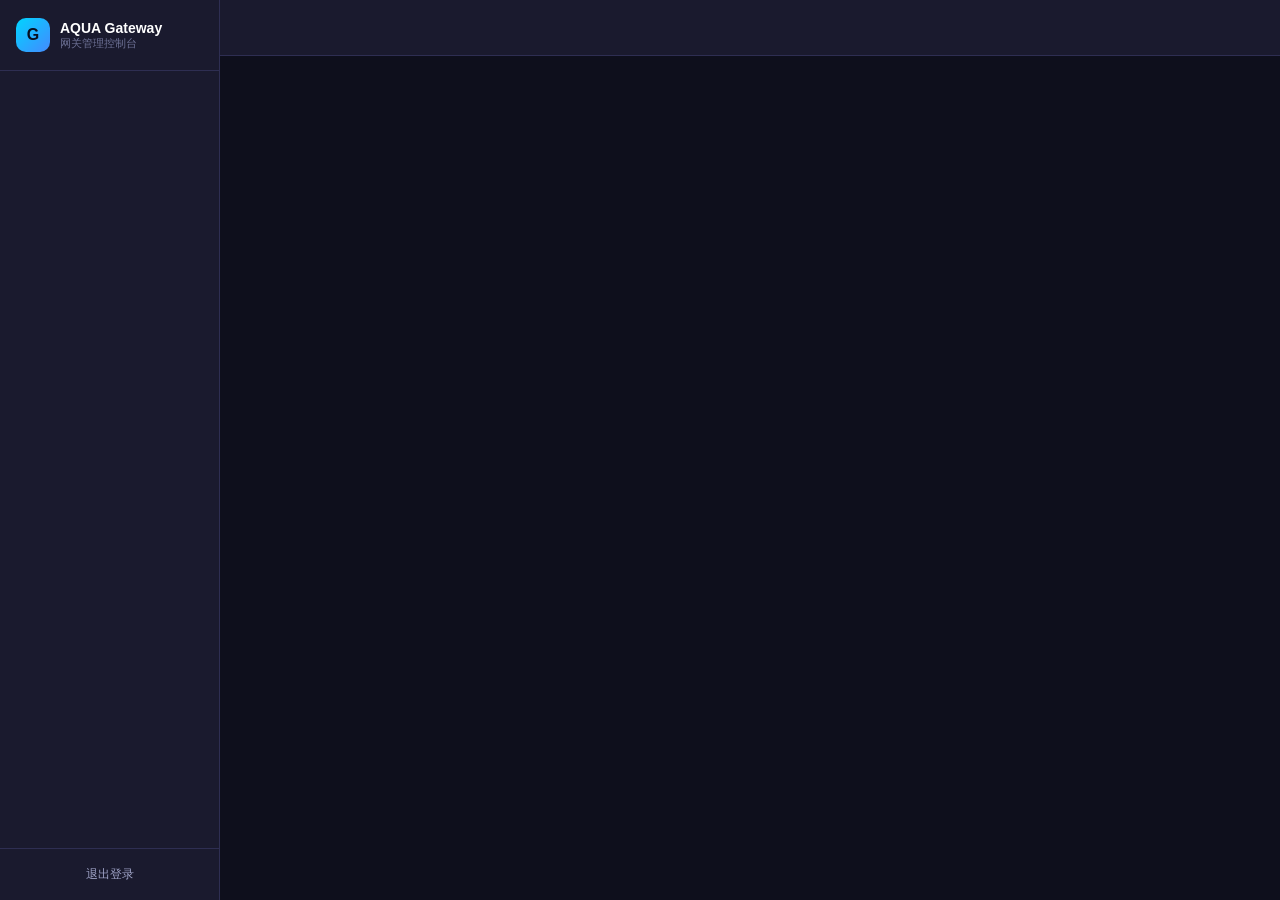
==== commit bd5dd115: "v11.0: 全面安全加固、可靠性修复、后端性能升级与前端 UI 重构 安全（高危全修）: - 密钥吊销失效: 客户端key缓存改逐条TTL+invalidate_client_key_cache, " ====
--- a/gateway/app/static/console.html
+++ b/gateway/app/static/console.html
@@ -5,1392 +5,264 @@
 <meta name="viewport" content="width=device-width, initial-scale=1.0">
 <title>AQUA Gateway v10.0 管理控制台</title>
 <style>
-*, *::before, *::after { box-sizing: border-box; margin: 0; padding: 0; }
-:root { --bg-deep: #0b0d11; --bg-surface: #12141a; --bg-card: #181a20; --border: #22252c; --primary: #4099ff; --primary-dark: #2770d0; --text: #e0e2e8; --text-sec: #8a8f9a; --text-dim: #5a5e68; --success: #34c759; --warning: #ff9500; --danger: #ff3b30; --info: #5ac8fa; --radius: 8px; --radius-sm: 4px; }
-html, body { height: 100%; font-family: -apple-system, BlinkMacSystemFont, 'Segoe UI', 'Noto Sans SC', sans-serif; background: var(--bg-deep); color: var(--text); font-size: 14px; line-height: 1.5; }
-a { color: var(--primary); text-decoration: none; }
-input, select, textarea, button { font-family: inherit; font-size: inherit; }
-
-/* Layout */
-.app { display: flex; height: 100%; overflow: hidden; }
-.sidebar { width: 200px; min-width: 200px; background: var(--bg-surface); border-right: 1px solid var(--border); display: flex; flex-direction: column; overflow-y: auto; }
-.sidebar-title { padding: 20px 16px 12px; font-size: 16px; font-weight: 700; color: var(--primary); letter-spacing: 1px; }
-.sidebar-nav { flex: 1; padding: 4px 8px; }
-.sidebar-nav .nav-item { display: block; padding: 8px 12px; border-radius: var(--radius-sm); cursor: pointer; color: var(--text-sec); transition: all .15s; font-size: 13px; margin-bottom: 2px; }
-.sidebar-nav .nav-item:hover { background: var(--bg-card); color: var(--text); }
-.sidebar-nav .nav-item.active { background: rgba(64,153,255,.12); color: var(--primary); }
-.main { flex: 1; display: flex; flex-direction: column; overflow: hidden; min-width: 0; }
-.main-header { padding: 16px 24px; background: var(--bg-surface); border-bottom: 1px solid var(--border); display: flex; align-items: center; justify-content: space-between; min-height: 56px; }
-.main-header h2 { font-size: 18px; font-weight: 600; }
-.main-header .header-actions { display: flex; gap: 8px; align-items: center; }
-.content { flex: 1; padding: 20px 24px; overflow-y: auto; }
-.hamburger { display: none; background: none; border: none; color: var(--text); font-size: 22px; cursor: pointer; padding: 4px; }
-
-/* Mobile tabs */
-.mobile-tabs { display: none; background: var(--bg-surface); border-top: 1px solid var(--border); overflow-x: auto; }
-.mobile-tabs .tab-item { flex: 1; min-width: 60px; text-align: center; padding: 8px 4px; font-size: 11px; cursor: pointer; color: var(--text-sec); transition: all .15s; white-space: nowrap; }
-.mobile-tabs .tab-item.active { color: var(--primary); }
-
-/* Overlay */
-.overlay { display: none; position: fixed; inset: 0; background: rgba(0,0,0,.5); z-index: 99; }
-.overlay.show { display: block; }
-
-/* Cards */
-.card { background: var(--bg-card); border: 1px solid var(--border); border-radius: var(--radius); padding: 16px; }
-.card + .card { margin-top: 12px; }
-
-/* Stat grid */
-.stat-grid { display: grid; grid-template-columns: repeat(auto-fill, minmax(160px, 1fr)); gap: 12px; margin-bottom: 16px; }
-.stat-card { background: var(--bg-card); border: 1px solid var(--border); border-radius: var(--radius); padding: 14px 16px; }
-.stat-card .stat-label { font-size: 12px; color: var(--text-sec); margin-bottom: 4px; }
-.stat-card .stat-value { font-size: 22px; font-weight: 700; color: var(--text); }
-.stat-card .stat-sub { font-size: 12px; color: var(--text-dim); margin-top: 2px; }
-
-/* Badges */
-.badge { display: inline-block; padding: 2px 8px; border-radius: 10px; font-size: 11px; font-weight: 500; }
-.badge-green { background: rgba(52,199,89,.15); color: var(--success); }
-.badge-red { background: rgba(255,59,48,.15); color: var(--danger); }
-.badge-yellow { background: rgba(255,149,0,.15); color: var(--warning); }
-.badge-blue { background: rgba(90,200,250,.15); color: var(--info); }
-.badge-gray { background: rgba(138,143,154,.15); color: var(--text-sec); }
-
-/* Buttons */
-.btn { display: inline-flex; align-items: center; gap: 4px; padding: 7px 14px; border-radius: var(--radius-sm); border: 1px solid var(--border); background: var(--bg-card); color: var(--text); cursor: pointer; font-size: 13px; transition: all .15s; }
-.btn:hover { border-color: var(--text-dim); }
-.btn-primary { background: var(--primary); border-color: var(--primary); color: #fff; }
-.btn-primary:hover { background: var(--primary-dark); border-color: var(--primary-dark); }
-.btn-danger { background: var(--danger); border-color: var(--danger); color: #fff; }
-.btn-sm { padding: 4px 10px; font-size: 12px; }
-.btn-warning { background: var(--warning); border-color: var(--warning); color: #fff; }
-
-/* Table */
-.table-wrap { overflow-x: auto; }
-table { width: 100%; border-collapse: collapse; font-size: 13px; }
-th, td { padding: 10px 12px; text-align: left; border-bottom: 1px solid var(--border); }
-th { color: var(--text-sec); font-weight: 500; font-size: 12px; white-space: nowrap; }
-tr:hover td { background: rgba(255,255,255,.02); }
-
-/* Form */
-.form-group { margin-bottom: 14px; }
-.form-group label { display: block; font-size: 13px; color: var(--text-sec); margin-bottom: 4px; }
-.form-group input, .form-group select, .form-group textarea { width: 100%; padding: 8px 10px; border-radius: var(--radius-sm); border: 1px solid var(--border); background: var(--bg-surface); color: var(--text); outline: none; transition: border .15s; }
-.form-group input:focus, .form-group select:focus, .form-group textarea:focus { border-color: var(--primary); }
-
-/* Toast */
-.toast-container { position: fixed; top: 16px; right: 16px; z-index: 1000; display: flex; flex-direction: column; gap: 8px; }
-.toast { padding: 12px 20px; border-radius: var(--radius); background: var(--bg-card); border: 1px solid var(--border); color: var(--text); font-size: 13px; box-shadow: 0 8px 24px rgba(0,0,0,.4); animation: toastIn .25s ease; max-width: 360px; }
-.toast-success { border-left: 3px solid var(--success); }
-.toast-error { border-left: 3px solid var(--danger); }
-.toast-info { border-left: 3px solid var(--info); }
-@keyframes toastIn { from { transform: translateX(100%); opacity: 0; } to { transform: translateX(0); opacity: 1; } }
-@keyframes toastOut { from { transform: translateX(0); opacity: 1; } to { transform: translateX(100%); opacity: 0; } }
-
-/* Modal */
-.modal-overlay { display: none; position: fixed; inset: 0; background: rgba(0,0,0,.6); z-index: 200; align-items: center; justify-content: center; }
-.modal-overlay.show { display: flex; }
-.modal { background: var(--bg-card); border: 1px solid var(--border); border-radius: var(--radius); min-width: 380px; max-width: 90vw; max-height: 85vh; overflow-y: auto; box-shadow: 0 16px 48px rgba(0,0,0,.5); }
-.modal-header { padding: 16px 20px; border-bottom: 1px solid var(--border); display: flex; align-items: center; justify-content: space-between; }
-.modal-header h3 { font-size: 16px; font-weight: 600; }
-.modal-close { background: none; border: none; color: var(--text-sec); font-size: 20px; cursor: pointer; padding: 0 4px; }
-.modal-body { padding: 20px; }
-.modal-footer { padding: 12px 20px; border-top: 1px solid var(--border); display: flex; justify-content: flex-end; gap: 8px; }
-
-/* Loading */
-.spinner { width: 32px; height: 32px; border: 3px solid var(--border); border-top-color: var(--primary); border-radius: 50%; animation: spin .6s linear infinite; margin: 40px auto; }
-@keyframes spin { to { transform: rotate(360deg); } }
-
-/* Pagination */
-.pagination { display: flex; align-items: center; gap: 8px; justify-content: center; padding: 16px 0; }
-.pagination .page-info { font-size: 13px; color: var(--text-sec); }
-.pagination .btn:disabled { opacity: .4; cursor: not-allowed; }
-
-/* Chart bars */
-.chart-bars { display: flex; align-items: flex-end; gap: 6px; height: 120px; padding: 8px 0; }
-.chart-bar { flex: 1; background: var(--primary); border-radius: 3px 3px 0 0; min-height: 4px; transition: height .3s; position: relative; }
-.chart-bar:hover { opacity: .8; }
-.chart-bar-label { position: absolute; bottom: -18px; left: 50%; transform: translateX(-50%); font-size: 10px; color: var(--text-dim); white-space: nowrap; }
-.chart-bar-val { position: absolute; top: -16px; left: 50%; transform: translateX(-50%); font-size: 10px; color: var(--text-sec); white-space: nowrap; }
-
-/* Section */
-.section-title { font-size: 15px; font-weight: 600; margin-bottom: 12px; margin-top: 20px; }
-.section-title:first-child { margin-top: 0; }
-
-/* Flex helpers */
-.flex { display: flex; }
-.flex-wrap { flex-wrap: wrap; }
-.gap-8 { gap: 8px; }
-.gap-12 { gap: 12px; }
-.items-center { align-items: center; }
-.justify-between { justify-content: space-between; }
-.mb-8 { margin-bottom: 8px; }
-.mb-12 { margin-bottom: 12px; }
-.mt-12 { margin-top: 12px; }
-.text-sec { color: var(--text-sec); }
-.text-sm { font-size: 12px; }
-.text-xs { font-size: 11px; }
-.truncate { overflow: hidden; text-overflow: ellipsis; white-space: nowrap; }
-
-/* Login page */
-.login-wrap { display: flex; align-items: center; justify-content: center; min-height: 100vh; padding: 20px; }
-.login-card { background: var(--bg-card); border: 1px solid var(--border); border-radius: var(--radius); padding: 32px; width: 100%; max-width: 360px; }
-.login-card h2 { text-align: center; margin-bottom: 24px; color: var(--primary); font-size: 20px; }
-.login-card .form-group { margin-bottom: 18px; }
-.login-card .btn { width: 100%; justify-content: center; padding: 10px; }
-
-/* Responsive */
-@media (max-width: 1024px) {
-  .sidebar { position: fixed; left: -200px; top: 0; bottom: 0; z-index: 100; transition: left .25s; }
-  .sidebar.open { left: 0; }
-  .hamburger { display: block; }
-  .content { padding: 16px; }
-  .main-header { padding: 12px 16px; }
+/* ===== 设计令牌（与 platform 管理后台同代际的深色体系） ===== */
+:root{
+  --bg-0:#0e0f1c; --bg-1:#1a1a2e; --bg-2:#20203a; --bg-3:#262647;
+  --border:#2e2e52; --border-2:#3d3d6e;
+  --primary:#00d4ff; --primary-2:#448aff; --on-primary:#081020;
+  --text:#e8eaf6; --text-2:#a0a4c8; --text-3:#6d7195;
+  --success:#3ddc84; --warning:#ffb224; --danger:#ff5c5c; --danger-2:#c62828;
+  --info:#5ac8fa;
+  --radius:12px; --radius-sm:8px;
+  --grad:linear-gradient(135deg,#00d4ff,#448aff);
+  --shadow:0 8px 32px rgba(0,0,0,.35);
+  --mono:'SF Mono','Cascadia Code',Consolas,monospace;
 }
-@media (max-width: 768px) {
-  .mobile-tabs { display: flex; position: fixed; bottom: 0; left: 0; right: 0; z-index: 50; }
-  .main { padding-bottom: 48px; }
-  .sidebar { display: none; }
-  .sidebar.open { display: flex; left: 0; width: 200px; }
-  .content { padding: 12px; }
-  .main-header { padding: 10px 12px; }
-  .stat-grid { grid-template-columns: repeat(2, 1fr); gap: 8px; }
-  .modal { min-width: auto; width: 92vw; }
-  .hamburger { display: block; }
+*,*::before,*::after{box-sizing:border-box;margin:0;padding:0}
+html,body{height:100%;font-family:-apple-system,BlinkMacSystemFont,'Segoe UI','Noto Sans SC',sans-serif;background:var(--bg-0);color:var(--text);font-size:14px;line-height:1.5}
+a{color:var(--primary);text-decoration:none}
+button,input,select,textarea{font-family:inherit;font-size:inherit}
+code{font-family:var(--mono);font-size:11px}
+::-webkit-scrollbar{width:10px;height:10px}
+::-webkit-scrollbar-thumb{background:var(--bg-3);border-radius:6px}
+::-webkit-scrollbar-track{background:transparent}
+.hidden{display:none!important}
+
+/* ===== 布局 ===== */
+.app{display:flex;height:100%;overflow:hidden}
+.sidebar{width:220px;min-width:220px;background:var(--bg-1);border-right:1px solid var(--border);display:flex;flex-direction:column;overflow-y:auto}
+.brand{display:flex;align-items:center;gap:10px;padding:18px 16px;border-bottom:1px solid var(--border)}
+.brand-logo{width:34px;height:34px;border-radius:10px;background:var(--grad);display:flex;align-items:center;justify-content:center;color:var(--on-primary);font-weight:800;font-size:16px;flex:none}
+.brand-name{font-size:14px;font-weight:700;color:#fff;line-height:1.2}
+.brand-name small{display:block;font-size:11px;font-weight:400;color:var(--text-3)}
+.side-nav{flex:1;padding:10px 8px;overflow-y:auto}
+.nav-item{display:flex;align-items:center;gap:8px;padding:8px 12px;border-radius:var(--radius-sm);cursor:pointer;color:var(--text-2);transition:all .15s;font-size:13px;margin-bottom:2px;border:1px solid transparent}
+.nav-item:hover{background:var(--bg-2);color:var(--text)}
+.nav-item.active{background:rgba(0,212,255,.1);color:var(--primary);border-color:rgba(0,212,255,.25)}
+.nav-sub{padding-left:30px!important;font-size:12px!important}
+.nav-sub::before{content:'└';color:var(--text-3);margin-right:2px}
+.side-foot{padding:12px;border-top:1px solid var(--border)}
+.side-foot .btn{width:100%}
+.main{flex:1;display:flex;flex-direction:column;overflow:hidden;min-width:0}
+.main-header{padding:14px 24px;background:var(--bg-1);border-bottom:1px solid var(--border);display:flex;align-items:center;justify-content:space-between;min-height:56px;gap:8px}
+.crumb{font-size:16px;font-weight:600;color:#fff;white-space:nowrap;overflow:hidden;text-overflow:ellipsis}
+.crumb .sep{color:var(--text-3);font-weight:400;margin:0 6px}
+.crumb .cur{color:var(--primary)}
+.header-actions{display:flex;gap:8px;align-items:center;flex-wrap:wrap;justify-content:flex-end}
+.content{flex:1;padding:20px 24px;overflow-y:auto}
+.hamburger{display:none;background:none;border:none;color:var(--text);font-size:22px;cursor:pointer;padding:4px}
+.mobile-tabs{display:none;background:var(--bg-1);border-top:1px solid var(--border);overflow-x:auto}
+.mobile-tabs .tab-item{flex:1;min-width:64px;text-align:center;padding:9px 4px;font-size:11px;cursor:pointer;color:var(--text-2);transition:all .15s;white-space:nowrap}
+.mobile-tabs .tab-item.active{color:var(--primary)}
+.overlay{display:none;position:fixed;inset:0;background:rgba(5,6,15,.5);z-index:99}
+.overlay.show{display:block}
+
+/* ===== 卡片 / 统计 ===== */
+.card{background:var(--bg-1);border:1px solid var(--border);border-radius:var(--radius-sm);padding:16px}
+.card + .card{margin-top:12px}
+.card-title{font-size:14px;font-weight:600;margin-bottom:10px;color:#fff}
+.stat-grid{display:grid;grid-template-columns:repeat(auto-fill,minmax(160px,1fr));gap:12px;margin-bottom:16px}
+.stat-card{background:var(--bg-1);border:1px solid var(--border);border-radius:var(--radius-sm);padding:13px 15px}
+.stat-card .stat-label{font-size:12px;color:var(--text-2);margin-bottom:4px}
+.stat-card .stat-value{font-size:21px;font-weight:700;color:var(--text);word-break:break-all}
+.stat-card .stat-sub{font-size:12px;color:var(--text-3);margin-top:2px}
+.stat-card.clickable{cursor:pointer;transition:all .15s}
+.stat-card.clickable:hover{border-color:var(--primary);background:var(--bg-2)}
+
+/* ===== 徽章 ===== */
+.badge{display:inline-block;padding:2px 8px;border-radius:10px;font-size:11px;font-weight:500}
+.badge-green{background:rgba(61,220,132,.13);color:var(--success)}
+.badge-red{background:rgba(255,92,92,.13);color:var(--danger)}
+.badge-yellow{background:rgba(255,178,36,.13);color:var(--warning)}
+.badge-blue{background:rgba(90,200,250,.13);color:var(--info)}
+.badge-cyan{background:rgba(0,212,255,.12);color:var(--primary)}
+.badge-gray{background:rgba(160,164,200,.13);color:var(--text-2)}
+.badge-row{display:flex;flex-wrap:wrap;gap:6px}
+
+/* ===== 按钮 ===== */
+.btn{display:inline-flex;align-items:center;justify-content:center;gap:5px;padding:7px 14px;border-radius:var(--radius-sm);border:1px solid var(--border);background:var(--bg-2);color:var(--text);cursor:pointer;font-size:13px;transition:all .15s}
+.btn:hover{border-color:var(--border-2);background:var(--bg-3)}
+.btn:disabled{opacity:.45;cursor:not-allowed}
+.btn-primary{background:var(--grad);border:none;color:var(--on-primary);font-weight:600}
+.btn-primary:hover{filter:brightness(1.12)}
+.btn-danger{background:var(--danger-2);border-color:var(--danger-2);color:#fff}
+.btn-danger:hover{background:#a01f1f;border-color:#a01f1f}
+.btn-warning{background:rgba(255,178,36,.15);border-color:rgba(255,178,36,.5);color:var(--warning)}
+.btn-success{background:rgba(61,220,132,.14);border-color:rgba(61,220,132,.5);color:var(--success)}
+.btn-sm{padding:4px 10px;font-size:12px}
+.btn-ghost{background:transparent;border-color:transparent;color:var(--text-2)}
+.btn-ghost:hover{color:var(--text);background:var(--bg-2);border-color:transparent}
+
+/* ===== 表格 ===== */
+.table-wrap{overflow-x:auto}
+table{width:100%;border-collapse:collapse;font-size:13px}
+th,td{padding:9px 12px;text-align:left;border-bottom:1px solid rgba(46,46,82,.6);white-space:nowrap}
+th{color:var(--text-3);font-weight:500;font-size:11px;text-transform:uppercase;letter-spacing:.04em;background:var(--bg-2)}
+td{vertical-align:middle}
+td.wrap-cell{white-space:normal;word-break:break-all}
+tr:hover td{background:rgba(255,255,255,.02)}
+.cell-actions{display:flex;gap:6px}
+
+/* ===== 表单 ===== */
+.form-group{margin-bottom:14px}
+.form-group label{display:block;font-size:12px;color:var(--text-2);margin-bottom:5px}
+.form-group input,.form-group select,.form-group textarea{width:100%;padding:8px 10px;border-radius:var(--radius-sm);border:1px solid var(--border);background:var(--bg-0);color:var(--text);outline:none;transition:border .15s}
+.form-group input:focus,.form-group select:focus,.form-group textarea:focus{border-color:var(--primary)}
+.form-hint{font-size:12px;color:var(--text-3);line-height:1.6}
+.filter-bar{display:flex;gap:8px;flex-wrap:wrap;align-items:center;margin-bottom:14px}
+.filter-bar input,.filter-bar select{padding:6px 10px;border-radius:var(--radius-sm);border:1px solid var(--border);background:var(--bg-1);color:var(--text);font-size:12px;outline:none}
+.filter-bar input:focus{border-color:var(--primary)}
+
+/* ===== 开关组件 ===== */
+.switch{position:relative;display:inline-block;width:42px;height:23px;flex:none;vertical-align:middle}
+.switch input{opacity:0;width:0;height:0}
+.switch .track{position:absolute;inset:0;background:var(--bg-3);border:1px solid var(--border-2);border-radius:12px;transition:.2s;cursor:pointer}
+.switch .track::before{content:'';position:absolute;width:15px;height:15px;left:3px;top:3px;background:var(--text-3);border-radius:50%;transition:.2s}
+.switch input:checked + .track{background:rgba(0,212,255,.22);border-color:var(--primary)}
+.switch input:checked + .track::before{transform:translateX(19px);background:var(--primary)}
+
+/* ===== scopes 多选 ===== */
+.scopes-grid{display:grid;grid-template-columns:repeat(auto-fill,minmax(200px,1fr));gap:8px}
+.scope-item{display:flex;align-items:center;gap:8px;padding:7px 10px;border:1px solid var(--border);border-radius:var(--radius-sm);cursor:pointer;font-size:12px;color:var(--text);background:var(--bg-0)}
+.scope-item:hover{border-color:var(--border-2)}
+.scope-item input{width:auto;accent-color:var(--primary)}
+.scope-item .desc{display:block;font-size:10px;color:var(--text-3)}
+
+/* ===== Toast ===== */
+.toast-container{position:fixed;top:16px;right:16px;z-index:1000;display:flex;flex-direction:column;gap:8px}
+.toast{padding:11px 18px;border-radius:var(--radius-sm);background:var(--bg-1);border:1px solid var(--border);color:var(--text);font-size:13px;box-shadow:var(--shadow);animation:toastIn .25s ease;max-width:380px}
+.toast-success{border-left:3px solid var(--success)}
+.toast-error{border-left:3px solid var(--danger)}
+.toast-info{border-left:3px solid var(--primary)}
+@keyframes toastIn{from{transform:translateX(110%);opacity:0}to{transform:translateX(0);opacity:1}}
+@keyframes toastOut{from{transform:translateX(0);opacity:1}to{transform:translateX(110%);opacity:0}}
+
+/* ===== 弹窗 ===== */
+.modal-overlay{display:none;position:fixed;inset:0;background:rgba(5,6,15,.65);z-index:200;align-items:center;justify-content:center}
+.modal-overlay.show{display:flex}
+.modal{background:var(--bg-1);border:1px solid var(--border-2);border-radius:var(--radius);min-width:380px;max-width:90vw;max-height:85vh;overflow-y:auto;box-shadow:var(--shadow)}
+.modal-header{padding:15px 20px;border-bottom:1px solid var(--border);display:flex;align-items:center;justify-content:space-between}
+.modal-header h3{font-size:15px;font-weight:600;color:#fff}
+.modal-close{background:none;border:none;color:var(--text-3);font-size:20px;cursor:pointer;padding:0 4px;line-height:1}
+.modal-close:hover{color:var(--text)}
+.modal-body{padding:18px 20px}
+.modal-body p{font-size:13px;color:var(--text-2);line-height:1.6}
+.modal-body p.warn{color:var(--warning)}
+.modal-footer{padding:12px 20px;border-top:1px solid var(--border);display:flex;justify-content:flex-end;gap:8px}
+.secret-input{width:100%;padding:9px 12px;background:var(--bg-0);border:1px solid var(--border-2);border-radius:var(--radius-sm);color:var(--primary);font-family:var(--mono);font-size:12px;outline:none}
+
+/* ===== 加载/空态 ===== */
+.spinner{width:32px;height:32px;border:3px solid var(--border);border-top-color:var(--primary);border-radius:50%;animation:spin .7s linear infinite;margin:40px auto}
+@keyframes spin{to{transform:rotate(360deg)}}
+.state-block{text-align:center;padding:44px 20px}
+.state-block .ico{font-size:24px;display:block;margin-bottom:8px;opacity:.7}
+.state-block .msg{color:var(--text-3);font-size:13px;margin-bottom:12px}
+.state-block.card{border:none}
+
+/* ===== 分页 ===== */
+.pagination{display:flex;align-items:center;gap:8px;justify-content:center;padding:14px 0}
+.pagination .page-info{font-size:12px;color:var(--text-2)}
+
+/* ===== 图表条 ===== */
+.chart-bars{display:flex;align-items:flex-end;gap:6px;height:120px;padding:18px 0 6px}
+.chart-bar{flex:1;background:linear-gradient(to top,var(--primary),rgba(0,212,255,.25));border-radius:3px 3px 0 0;min-height:4px;transition:height .3s;position:relative}
+.chart-bar:hover{opacity:.85}
+.chart-bar-label{position:absolute;bottom:-17px;left:50%;transform:translateX(-50%);font-size:10px;color:var(--text-3);white-space:nowrap}
+.chart-bar-val{position:absolute;top:-16px;left:50%;transform:translateX(-50%);font-size:10px;color:var(--text-2);white-space:nowrap}
+.chart-hour{flex:1;display:flex;flex-direction:column;align-items:center;gap:1px;min-width:0}
+.chart-hour .bar{width:100%;background:linear-gradient(to top,var(--primary),rgba(0,212,255,.15));border-radius:2px 2px 0 0;min-height:4px}
+.chart-hour .hl{font-size:8px;color:var(--text-3);text-align:center;white-space:nowrap}
+
+/* ===== 区块 ===== */
+.section-title{font-size:14px;font-weight:600;margin-bottom:12px;margin-top:20px;color:#fff}
+.section-title:first-child{margin-top:0}
+.section-title .cnt{font-weight:400;color:var(--text-3);font-size:12px;margin-left:4px}
+.grid-2{display:grid;grid-template-columns:1fr 1fr;gap:10px}
+.kv-table td:first-child{color:var(--text-2);white-space:nowrap;width:1%;padding:5px 10px;font-size:12px}
+.kv-table td:last-child{padding:5px 10px;font-size:12px;word-break:break-all;white-space:normal}
+pre.code-block{background:var(--bg-0);border:1px solid var(--border);border-radius:var(--radius-sm);padding:8px 10px;font-size:11px;max-height:220px;overflow:auto;white-space:pre-wrap;word-break:break-all;font-family:var(--mono)}
+pre.code-block.err{color:var(--danger)}
+
+/* ===== 工具类 ===== */
+.flex{display:flex}
+.flex-wrap{flex-wrap:wrap}
+.gap-8{gap:8px}
+.gap-12{gap:12px}
+.items-center{align-items:center}
+.justify-between{justify-content:space-between}
+.mb-8{margin-bottom:8px}
+.mb-12{margin-bottom:12px}
+.mt-8{margin-top:8px}
+.mt-12{margin-top:12px}
+.text-sec{color:var(--text-2)}
+.text-dim{color:var(--text-3)}
+.text-sm{font-size:12px}
+.text-xs{font-size:11px}
+.text-danger{color:var(--danger)}
+.text-success{color:var(--success)}
+.text-warning{color:var(--warning)}
+.mono{font-family:var(--mono);font-size:12px}
+.truncate{overflow:hidden;text-overflow:ellipsis;white-space:nowrap;max-width:160px;display:inline-block;vertical-align:middle}
+
+/* ===== 登录 ===== */
+.login-wrap{display:flex;align-items:center;justify-content:center;min-height:60vh;padding:20px}
+.login-card{background:var(--bg-1);border:1px solid var(--border);border-radius:var(--radius);padding:34px;width:100%;max-width:360px;box-shadow:var(--shadow)}
+.login-card h2{text-align:center;margin-bottom:22px;color:var(--primary);font-size:19px}
+.login-card .btn{width:100%;justify-content:center;padding:10px}
+
+/* ===== 响应式 ===== */
+@media (max-width:1024px){
+  .sidebar{position:fixed;left:-220px;top:0;bottom:0;z-index:100;transition:left .25s}
+  .sidebar.open{left:0}
+  .hamburger{display:block}
+  .content{padding:16px}
+  .main-header{padding:12px 16px}
+}
+@media (max-width:768px){
+  .mobile-tabs{display:flex;position:fixed;bottom:0;left:0;right:0;z-index:50}
+  .main{padding-bottom:48px}
+  .sidebar{display:none}
+  .sidebar.open{display:flex;left:0;width:220px}
+  .content{padding:12px}
+  .main-header{padding:10px 12px}
+  .stat-grid{grid-template-columns:repeat(2,1fr);gap:8px}
+  .modal{min-width:auto;width:92vw}
+  .grid-2{grid-template-columns:1fr}
+  .hamburger{display:block}
 }
 </style>
 </head>
 <body>
 
 <div class="app" id="app">
-  <div class="sidebar" id="sidebar">
-    <div class="sidebar-title">网关管理</div>
-    <div class="sidebar-nav" id="sidebarNav"></div>
-  </div>
+  <aside class="sidebar" id="sidebar">
+    <div class="brand">
+      <div class="brand-logo">G</div>
+      <div class="brand-name">AQUA Gateway<small>网关管理控制台</small></div>
+    </div>
+    <nav class="side-nav" id="sidebarNav"></nav>
+    <div class="side-foot">
+      <button class="btn btn-ghost btn-sm" data-act="logout">退出登录</button>
+    </div>
+  </aside>
   <div class="main">
-    <div class="main-header">
-      <div class="flex items-center gap-8">
+    <header class="main-header">
+      <div class="flex items-center gap-8" style="min-width:0">
         <button class="hamburger" id="hamburgerBtn">&#9776;</button>
-        <h2 id="pageTitle">仪表盘</h2>
+        <div class="crumb" id="crumb"></div>
       </div>
       <div class="header-actions" id="headerActions"></div>
-    </div>
-    <div class="content" id="content"></div>
+    </header>
+    <main class="content" id="content"></main>
   </div>
-  <div class="mobile-tabs" id="mobileTabs"></div>
+  <nav class="mobile-tabs" id="mobileTabs"></nav>
 </div>
 <div class="overlay" id="overlay"></div>
 <div class="modal-overlay" id="modalOverlay"><div class="modal" id="modalContent"></div></div>
 <div class="toast-container" id="toastContainer"></div>
 
-<script>
-(function(){
-'use strict';
-
-const A = '/gw/admin';
-const S = { token: localStorage.getItem('t'), pg: 'dash' };
-
-const PN = ['dash','keys','clients','buckets','logs','algo','monitor','config','tokens','errors','commercial'];
-const PT = { dash:'仪表盘', keys:'上游密钥', clients:'下游客户', buckets:'桶监控', logs:'请求日志', algo:'算法引擎', monitor:'系统监控', config:'系统配置', tokens:'平台令牌', errors:'错误码', commercial:'商用检测' };
-const PL = { dash:'Dashboard', keys:'Upstream Keys', clients:'Downstream Clients', buckets:'Bucket Monitor', logs:'Request Logs', algo:'Algorithm Engine', monitor:'System Monitor', config:'System Config', tokens:'Platform Tokens', errors:'Error Codes', commercial:'Commercial Detection' };
-
-const ALGO_SUB = [
-  {id:'algo1',name:'滑动窗口'},
-  {id:'algo2',name:'软繁忙标记器'},
-  {id:'algo3',name:'自适应阈值'},
-  {id:'algo4',name:'冷却时长计算'},
-  {id:'algo5',name:'客户端并发'},
-  {id:'algo6',name:'客户端突发率'},
-  {id:'algo7',name:'日用量'},
-  {id:'algo8',name:'5xx退避'},
-  {id:'algo9',name:'区域故障隔离'},
-  {id:'algo10',name:'全局健康度'},
-  {id:'algo11',name:'池化权重'},
-  {id:'algo12',name:'自适应负载'},
-  {id:'algo13',name:'冷密钥预热'},
-  {id:'algo14',name:'异常自愈'},
-  {id:'algo15',name:'趋势感知均衡(Trae)'},
-  {id:'algo16',name:'龙虾调度(Lobster)'},
-  {id:'algo17',name:'严格公平调度'}
-];
-
-const R = {};
-
-function gc() { return document.getElementById('content'); }
-
-/* --- Toast --- */
-function toast(msg, type='info') {
-  const c = document.getElementById('toastContainer');
-  const el = document.createElement('div');
-  el.className = 'toast toast-' + type;
-  el.textContent = msg;
-  c.appendChild(el);
-  setTimeout(() => { el.style.animation = 'toastOut .25s ease forwards'; setTimeout(() => el.remove(), 250); }, 3000);
-}
-
-/* --- Modal --- */
-function showModal(html) {
-  const mo = document.getElementById('modalOverlay');
-  document.getElementById('modalContent').innerHTML = html;
-  mo.classList.add('show');
-}
-function closeModal() {
-  document.getElementById('modalOverlay').classList.remove('show');
-}
-document.getElementById('modalOverlay').addEventListener('click', function(e) { if (e.target === this) closeModal(); });
-
-/* --- API --- */
-async function api(path, options = {}) {
-  const headers = { 'Content-Type': 'application/json' };
-  if (S.token) headers['Authorization'] = 'Bearer ' + S.token;
-  const resp = await fetch(A + path, { ...options, headers });
-  if (resp.status === 401) { S.token = ''; localStorage.removeItem('t'); render(); throw new Error('unauth'); }
-  const data = await resp.json();
-  if (!resp.ok) throw new Error(data.detail?.message || data.message || '请求失败');
-  return data;
-}
-
-/* --- Spinner --- */
-function spinner() { return '<div class="spinner"></div>'; }
-
-/* --- Badge --- */
-function badge(text, color) { return '<span class="badge badge-' + color + '">' + text + '</span>'; }
-
-/* --- Pagination --- */
-function pagination(page, total, totalPages, cb) {
-  const p = document.createElement('div');
-  p.className = 'pagination';
-  p.innerHTML = '<button class="btn btn-sm" data-page="' + (page-1) + '"' + (page<=1?' disabled':'') + '>上一页</button><span class="page-info">第 ' + page + '/' + totalPages + ' 页 (共 ' + total + ' 条)</span><button class="btn btn-sm" data-page="' + (page+1) + '"' + (page>=totalPages?' disabled':'') + '>下一页</button>';
-  p.querySelectorAll('button').forEach(b => { b.addEventListener('click', function() { const np = parseInt(this.dataset.page); if (np>0 && np<=totalPages) cb(np); }); });
-  return p;
-}
-
-/* --- Navigation --- */
-function nav(p) {
-  if (!p) p = 'dash';
-  if (!PN.includes(p) && !ALGO_SUB.find(s => s.id === p)) p = 'dash';
-  S.pg = p;
-  render();
-}
-
-function renderNav() {
-  const sidebar = document.getElementById('sidebarNav');
-  const mobile = document.getElementById('mobileTabs');
-  sidebar.innerHTML = '';
-  mobile.innerHTML = '';
-  PN.forEach(p => {
-    const n = document.createElement('div');
-    n.className = 'nav-item' + (p === S.pg ? ' active' : '');
-    n.textContent = PT[p];
-    n.dataset.page = p;
-    n.addEventListener('click', function() { nav(this.dataset.page); closeSidebar(); });
-    sidebar.appendChild(n);
-    if (p === 'algo') {
-      // Add algorithm sub-entries as indented nav items
-      ALGO_SUB.forEach(sub => {
-        const sn = document.createElement('div');
-        sn.className = 'nav-item' + (S.pg === sub.id ? ' active' : '');
-        sn.textContent = '  └ ' + sub.name;
-        sn.style.paddingLeft = '24px';
-        sn.style.fontSize = '12px';
-        sn.dataset.page = sub.id;
-        sn.addEventListener('click', function() { nav(this.dataset.page); closeSidebar(); });
-        sidebar.appendChild(sn);
-      });
-    }
-    const mt = document.createElement('div');
-    mt.className = 'tab-item' + (p === S.pg ? ' active' : '');
-    mt.textContent = PT[p];
-    mt.dataset.page = p;
-    mt.addEventListener('click', function() { nav(this.dataset.page); });
-    mobile.appendChild(mt);
-  });
-  const algoSubForTitle = ALGO_SUB.find(s => s.id === S.pg);
-  document.getElementById('pageTitle').textContent = PT[S.pg] || (algoSubForTitle ? '算法详情: ' + algoSubForTitle.name : '') || '网关管理';
-}
-
-function closeSidebar() {
-  document.getElementById('sidebar').classList.remove('open');
-  document.getElementById('overlay').classList.remove('show');
-}
-
-document.getElementById('hamburgerBtn').addEventListener('click', function() {
-  document.getElementById('sidebar').classList.toggle('open');
-  document.getElementById('overlay').classList.toggle('show');
-});
-document.getElementById('overlay').addEventListener('click', closeSidebar);
-
-/* --- Render --- */
-function render() {
-  renderNav();
-  const c = gc();
-  c.innerHTML = '';
-  if (!S.token) {
-    R.login();
-  } else {
-    const algoSub = ALGO_SUB.find(s => s.id === S.pg);
-    if (algoSub) {
-      const num = parseInt(algoSub.id.replace('algo', ''));
-      algoDetail(num);
-    } else if (R[S.pg]) {
-      R[S.pg]();
-    } else {
-      R.dash();
-    }
-  }
-}
-
-/* ================================================================ */
-/*  LOGIN                                                            */
-/* ================================================================ */
-R.login = function() {
-  const c = gc();
-  document.getElementById('headerActions').innerHTML = '';
-  c.innerHTML = '<div class="login-wrap"><div class="login-card"><h2>网关管理</h2><div class="form-group"><label>管理密码</label><input type="password" id="loginPwd" placeholder="请输入密码"></div><button class="btn btn-primary" id="loginBtn">登录</button></div></div>';
-  document.getElementById('loginBtn').addEventListener('click', async function() {
-    const pwd = document.getElementById('loginPwd').value;
-    if (!pwd) { toast('请输入密码', 'error'); return; }
-    try {
-      const d = await api('/login', { method: 'POST', body: JSON.stringify({ password: pwd }) });
-      S.token = d.token || d.access_token;
-      localStorage.setItem('t', S.token);
-      toast('登录成功', 'success');
-      render();
-    } catch(e) {
-      toast(e.message || '登录失败', 'error');
-    }
-  });
-  document.getElementById('loginPwd').addEventListener('keydown', function(e) { if (e.key === 'Enter') document.getElementById('loginBtn').click(); });
-};
-
-/* ================================================================ */
-/*  DASHBOARD                                                        */
-/* ================================================================ */
-R.dash = async function() {
-  const c = gc();
-  c.innerHTML = spinner();
-  document.getElementById('headerActions').innerHTML = '';
-  try {
-    const d = await api('/dashboard');
-    c.innerHTML = '';
-    const t = d.today || {};
-    const h = d.history || {};
-    const a = d.active || {};
-    const tr = d.trend_7d || [];
-    const md = d.model_distribution || [];
-    const ss = d.scheduler || {};
-    const s = document.createElement('div');
-    s.className = 'stat-grid';
-    const items = [
-      { label: '今日请求', val: (t.total_requests ?? '-').toLocaleString() },
-      { label: '成功率', val: (t.success_rate ?? '-') + '%' },
-      { label: '平均延迟', val: formatLatency(t.avg_latency_ms) },
-      { label: '活跃密钥', val: (a.upstream_keys ?? '-').toLocaleString() },
-      { label: 'Token用量', val: ((t.total_tokens ?? 0) / 1e6).toFixed(1) + 'M' },
-      { label: '429次数', val: (t.count_429 ?? '-').toLocaleString() },
-      { label: '5xx次数', val: (t.count_5xx ?? '-').toLocaleString() },
-    ];
-    items.forEach(i => {
-      const card = document.createElement('div');
-      card.className = 'stat-card';
-      card.innerHTML = '<div class="stat-label">' + i.label + '</div><div class="stat-value">' + i.val + '</div>';
-      s.appendChild(card);
-    });
-    c.appendChild(s);
-
-    // 7天趋势
-    if (tr.length) {
-      const sec = document.createElement('div');
-      sec.innerHTML = '<div class="section-title">7天请求趋势</div>';
-      const bars = document.createElement('div');
-      bars.className = 'chart-bars';
-      const maxV = Math.max(...tr.map(i => i.requests || 0), 1);
-      tr.forEach(t => {
-        const v = t.requests || 0;
-        const bar = document.createElement('div');
-        bar.className = 'chart-bar';
-        bar.style.height = Math.max(4, (v/maxV)*100) + 'px';
-        bar.innerHTML = '<div class="chart-bar-val">' + v + '</div><div class="chart-bar-label">' + (t.date || '').slice(5) + '</div>';
-        bars.appendChild(bar);
-      });
-      sec.appendChild(bars);
-      c.appendChild(sec);
-    }
-
-    // Top模型
-    if (md.length) {
-      const sec = document.createElement('div');
-      sec.innerHTML = '<div class="section-title">Top模型分布</div><div class="table-wrap"><table><thead><tr><th>模型</th><th>请求数</th></tr></thead><tbody>' + md.map(m => '<tr><td>' + (m.model || '-') + '</td><td>' + (m.count ?? 0) + '</td></tr>').join('') + '</tbody></table></div>';
-      c.appendChild(sec);
-    }
-
-    // 调度器状态
-    const sec = document.createElement('div');
-    sec.innerHTML = '<div class="section-title">调度器状态</div><div class="stat-grid"><div class="stat-card"><div class="stat-label">健康密钥数</div><div class="stat-value">' + (ss.healthy_key_count ?? '-') + '</div></div><div class="stat-card"><div class="stat-label">降级模式</div><div class="stat-value">' + (ss.degraded_mode ? badge('降级中','red') : badge('正常','green')) + '</div></div><div class="stat-card"><div class="stat-label">在途请求</div><div class="stat-value">' + (ss.inflight_requests ?? 0) + '</div></div><div class="stat-card"><div class="stat-label">内存压力</div><div class="stat-value">' + (ss.memory_pressure != null ? (ss.memory_pressure*100).toFixed(0) + '%' : '-') + '</div></div></div>';
-    c.appendChild(sec);
-  } catch(e) {
-    c.innerHTML = '<div class="card"><div class="text-sec">加载失败: ' + e.message + '</div></div>';
-  }
-};
-
-/* ================================================================ */
-/*  KEYS (上游密钥)                                                   */
-/* ================================================================ */
-R.keys = async function() {
-  const c = gc();
-  c.innerHTML = spinner();
-  const ha = document.getElementById('headerActions');
-  ha.innerHTML = '<button class="btn btn-primary btn-sm" id="createKeyBtn">+ 创建密钥</button>';
-  try {
-    const list = await api('/upstreams');
-    c.innerHTML = '';
-    if (!list.length) { c.innerHTML = '<div class="card text-sec">暂无上游密钥</div>'; return; }
-    const wrap = document.createElement('div');
-    wrap.className = 'table-wrap';
-    let html = '<table><thead><tr><th>名称</th><th>Provider</th><th>权重</th><th>RPM</th><th>成功率</th><th>429</th><th>5xx</th><th>健康分</th><th>状态</th><th>操作</th></tr></thead><tbody>';
-    list.forEach(k => {
-      const isFrozen = (k.cooled_buckets ?? 0) > 0 || k.cooldown_remaining > 0;
-      const st = isFrozen ? badge('冷却中','yellow') : badge('正常','green');
-      const sc = k.avg_health ?? '-';
-      const rpm = k.current_rpm ?? '-';
-      html += '<tr><td>' + (k.name || '-') + '</td><td>' + (k.provider || '-') + '</td><td>' + (k.weight ?? '-') + '</td><td>' + rpm + '</td><td>' + (k.success_rate ?? '-') + '%</td><td>' + (k.total_429 ?? 0) + '</td><td>' + (k.total_5xx ?? 0) + '</td><td>' + sc + '</td><td>' + st + '</td><td class="flex gap-8">';
-      html += '<button class="btn btn-sm" data-id="' + k.id + '" data-action="edit">编辑</button>';
-      html += '<button class="btn btn-sm btn-danger" data-id="' + k.id + '" data-action="delete">删除</button>';
-      if (isFrozen) html += '<button class="btn btn-sm btn-warning" data-id="' + k.id + '" data-action="unfreeze">解冻</button>';
-      html += '</td></tr>';
-    });
-    html += '</tbody></table>';
-    wrap.innerHTML = html;
-    c.appendChild(wrap);
-
-    c.querySelectorAll('[data-action="edit"]').forEach(b => b.addEventListener('click', function() { editKey(this.dataset.id, list); }));
-    c.querySelectorAll('[data-action="delete"]').forEach(b => b.addEventListener('click', function() { deleteKey(this.dataset.id); }));
-    c.querySelectorAll('[data-action="unfreeze"]').forEach(b => b.addEventListener('click', function() { unfreezeKey(this.dataset.id); }));
-
-    document.getElementById('createKeyBtn').addEventListener('click', function() { createKey(); });
-  } catch(e) {
-    c.innerHTML = '<div class="card text-sec">加载失败: ' + e.message + '</div>';
-  }
-};
-
-function createKey() {
-  showModal('<div class="modal-header"><h3>创建上游密钥</h3><button class="modal-close" onclick="closeModal()">x</button></div><div class="modal-body"><div class="form-group"><label>名称</label><input id="f_name" placeholder="名称"></div><div class="form-group"><label>API Key</label><input id="f_api_key" placeholder="API密钥"></div><div class="form-group"><label>Provider</label><input id="f_provider" placeholder="provider"></div><div class="form-group"><label>权重</label><input id="f_weight" type="number" value="1"></div><div class="form-group"><label>RPM限制</label><input id="f_rpm" type="number" value="60"></div><div class="form-group"><label>切换阈值</label><input id="f_switch" type="number" value="3"></div></div><div class="modal-footer"><button class="btn" onclick="closeModal()">取消</button><button class="btn btn-primary" id="saveKeyBtn">创建</button></div>');
-  document.getElementById('saveKeyBtn').addEventListener('click', async function() {
-    const body = {
-      name: document.getElementById('f_name').value,
-      api_key: document.getElementById('f_api_key').value,
-      provider: document.getElementById('f_provider').value,
-      weight: parseInt(document.getElementById('f_weight').value) || 1,
-      rpm_limit: parseInt(document.getElementById('f_rpm').value) || 60,
-      switch_threshold: parseInt(document.getElementById('f_switch').value) || 3
-    };
-    if (!body.name || !body.api_key) { toast('名称和API Key不能为空', 'error'); return; }
-    try {
-      await api('/upstreams', { method: 'POST', body: JSON.stringify(body) });
-      closeModal(); toast('创建成功', 'success'); R.keys();
-    } catch(e) { toast(e.message, 'error'); }
-  });
-}
-
-function editKey(id, list) {
-  const k = list.find(i => String(i.id) === String(id)) || {};
-  showModal('<div class="modal-header"><h3>编辑上游密钥</h3><button class="modal-close" onclick="closeModal()">x</button></div><div class="modal-body"><div class="form-group"><label>名称</label><input id="f_name" value="' + (k.name||'') + '"></div><div class="form-group"><label>API Key</label><input id="f_api_key" value="' + (k.api_key||k.apiKey||'') + '"></div><div class="form-group"><label>Provider</label><input id="f_provider" value="' + (k.provider||'') + '"></div><div class="form-group"><label>权重</label><input id="f_weight" type="number" value="' + (k.weight??1) + '"></div><div class="form-group"><label>RPM限制</label><input id="f_rpm" type="number" value="' + (k.rpm_limit??k.rpm??60) + '"></div><div class="form-group"><label>切换阈值</label><input id="f_switch" type="number" value="' + (k.switch_threshold??3) + '"></div></div><div class="modal-footer"><button class="btn" onclick="closeModal()">取消</button><button class="btn btn-primary" id="saveKeyBtn">保存</button></div>');
-  document.getElementById('saveKeyBtn').addEventListener('click', async function() {
-    const body = {
-      name: document.getElementById('f_name').value,
-      api_key: document.getElementById('f_api_key').value,
-      provider: document.getElementById('f_provider').value,
-      weight: parseInt(document.getElementById('f_weight').value) || 1,
-      rpm_limit: parseInt(document.getElementById('f_rpm').value) || 60,
-      switch_threshold: parseInt(document.getElementById('f_switch').value) || 3
-    };
-    try {
-      await api('/upstreams/' + id, { method: 'PUT', body: JSON.stringify(body) });
-      closeModal(); toast('修改成功', 'success'); R.keys();
-    } catch(e) { toast(e.message, 'error'); }
-  });
-}
-
-function deleteKey(id) {
-  showModal('<div class="modal-header"><h3>确认删除</h3><button class="modal-close" onclick="closeModal()">x</button></div><div class="modal-body"><p>确定要删除此上游密钥吗？此操作不可撤销。</p></div><div class="modal-footer"><button class="btn" onclick="closeModal()">取消</button><button class="btn btn-danger" id="confirmDeleteKey">删除</button></div>');
-  document.getElementById('confirmDeleteKey').addEventListener('click', async function() {
-    try { await api('/upstreams/' + id, { method: 'DELETE' }); closeModal(); toast('删除成功', 'success'); R.keys(); }
-    catch(e) { toast(e.message, 'error'); }
-  });
-}
-
-function unfreezeKey(id) {
-  showModal('<div class="modal-header"><h3>确认解冻</h3><button class="modal-close" onclick="closeModal()">x</button></div><div class="modal-body"><p>确定要解冻此上游密钥吗？</p></div><div class="modal-footer"><button class="btn" onclick="closeModal()">取消</button><button class="btn btn-warning" id="confirmUnfreeze">解冻</button></div>');
-  document.getElementById('confirmUnfreeze').addEventListener('click', async function() {
-    try { await api('/upstreams/' + id + '/unfreeze', { method: 'POST' }); closeModal(); toast('解冻成功', 'success'); R.keys(); }
-    catch(e) { toast(e.message, 'error'); }
-  });
-}
-
-/* ================================================================ */
-/*  CLIENTS (下游客户)                                                */
-/* ================================================================ */
-R.clients = async function() {
-  const c = gc();
-  c.innerHTML = spinner();
-  const ha = document.getElementById('headerActions');
-  ha.innerHTML = '<button class="btn btn-primary btn-sm" id="createClientBtn">+ 创建客户</button>';
-  try {
-    const list = await api('/clients');
-    c.innerHTML = '';
-    if (!list.length) { c.innerHTML = '<div class="card text-sec">暂无下游客户</div>'; return; }
-    const wrap = document.createElement('div');
-    wrap.className = 'table-wrap';
-    let html = '<table><thead><tr><th>ID</th><th>名称</th><th>用户类型</th><th>密钥数</th><th>状态</th><th>操作</th></tr></thead><tbody>';
-    list.forEach(cl => {
-      const st = cl.status === 'active' || cl.status === undefined ? badge('活跃','green') : badge('停用','gray');
-      const ut = cl.user_type || cl.userType || '-';
-      html += '<tr><td>' + (cl.display_name || cl.name || cl.id || '-') + '</td><td>' + (cl.name||'-') + '</td><td>' + ut + '</td><td>' + (cl.key_count ?? cl.keyCount ?? '-') + '</td><td>' + st + '</td><td class="flex gap-8">';
-      html += '<button class="btn btn-sm" data-id="' + cl.id + '" data-action="edit">编辑</button>';
-      html += '<button class="btn btn-sm btn-danger" data-id="' + cl.id + '" data-action="delete">删除</button>';
-      html += '<button class="btn btn-sm" data-id="' + cl.id + '" data-action="keys">密钥</button>';
-      html += '<button class="btn btn-sm" data-id="' + cl.id + '" data-action="usage">用量</button>';
-      html += '</td></tr>';
-    });
-    html += '</tbody></table>';
-    wrap.innerHTML = html;
-    c.appendChild(wrap);
-
-    c.querySelectorAll('[data-action="edit"]').forEach(b => b.addEventListener('click', function() { editClient(this.dataset.id, list); }));
-    c.querySelectorAll('[data-action="delete"]').forEach(b => b.addEventListener('click', function() { deleteClient(this.dataset.id); }));
-    c.querySelectorAll('[data-action="keys"]').forEach(b => b.addEventListener('click', function() { manageClientKeys(this.dataset.id); }));
-    c.querySelectorAll('[data-action="usage"]').forEach(b => b.addEventListener('click', function() { clientUsage(this.dataset.id); }));
-
-    document.getElementById('createClientBtn').addEventListener('click', function() { createClient(); });
-  } catch(e) {
-    c.innerHTML = '<div class="card text-sec">加载失败: ' + e.message + '</div>';
-  }
-};
-
-function createClient() {
-  showModal('<div class="modal-header"><h3>创建下游客户</h3><button class="modal-close" onclick="closeModal()">x</button></div><div class="modal-body"><div class="form-group"><label>名称</label><input id="f_name" placeholder="客户名称"></div><div class="form-group"><label>用户类型</label><select id="f_utype"><option value="new">new</option><option value="old">old</option></select></div></div><div class="modal-footer"><button class="btn" onclick="closeModal()">取消</button><button class="btn btn-primary" id="saveClientBtn">创建</button></div>');
-  document.getElementById('saveClientBtn').addEventListener('click', async function() {
-    const body = { name: document.getElementById('f_name').value, user_type: document.getElementById('f_utype').value };
-    if (!body.name) { toast('名称不能为空', 'error'); return; }
-    try { await api('/clients', { method: 'POST', body: JSON.stringify(body) }); closeModal(); toast('创建成功', 'success'); R.clients(); }
-    catch(e) { toast(e.message, 'error'); }
-  });
-}
-
-function editClient(id, list) {
-  const cl = list.find(i => String(i.id) === String(id)) || {};
-  showModal('<div class="modal-header"><h3>编辑客户</h3><button class="modal-close" onclick="closeModal()">x</button></div><div class="modal-body"><div class="form-group"><label>名称</label><input id="f_name" value="' + (cl.name||'') + '"></div><div class="form-group"><label>用户类型</label><select id="f_utype"><option value="new"' + ((cl.user_type||cl.userType)==='new'?' selected':'') + '>new</option><option value="old"' + ((cl.user_type||cl.userType)==='old'?' selected':'') + '>old</option></select></div><div class="form-group"><label>状态</label><select id="f_status"><option value="active"' + ((cl.status||'active')==='active'?' selected':'') + '>active</option><option value="inactive"' + ((cl.status||'active')==='inactive'?' selected':'') + '>inactive</option></select></div></div><div class="modal-footer"><button class="btn" onclick="closeModal()">取消</button><button class="btn btn-primary" id="saveClientBtn">保存</button></div>');
-  document.getElementById('saveClientBtn').addEventListener('click', async function() {
-    const body = { name: document.getElementById('f_name').value, user_type: document.getElementById('f_utype').value, status: document.getElementById('f_status').value };
-    try { await api('/clients/' + id, { method: 'PUT', body: JSON.stringify(body) }); closeModal(); toast('修改成功', 'success'); R.clients(); }
-    catch(e) { toast(e.message, 'error'); }
-  });
-}
-
-function deleteClient(id) {
-  showModal('<div class="modal-header"><h3>确认删除</h3><button class="modal-close" onclick="closeModal()">x</button></div><div class="modal-body"><p>确定要删除此客户吗？此操作不可撤销。</p></div><div class="modal-footer"><button class="btn" onclick="closeModal()">取消</button><button class="btn btn-danger" id="confirmDeleteClient">删除</button></div>');
-  document.getElementById('confirmDeleteClient').addEventListener('click', async function() {
-    try { await api('/clients/' + id, { method: 'DELETE' }); closeModal(); toast('删除成功', 'success'); R.clients(); }
-    catch(e) { toast(e.message, 'error'); }
-  });
-}
-
-function manageClientKeys(id) {
-  (async function() {
-    try {
-      const keys = await api('/clients/' + id + '/keys');
-      let html = '<div class="modal-header"><h3>密钥管理</h3><button class="modal-close" onclick="closeModal()">x</button></div><div class="modal-body">';
-      if (keys.length) {
-        html += '<div class="table-wrap"><table><thead><tr><th>密钥</th><th>状态</th><th>操作</th></tr></thead><tbody>';
-        keys.forEach(k => {
-          html += '<tr><td class="text-sm">' + (k.key||k.api_key||k.id||'') + '</td><td>' + (k.status==='active'?badge('活跃','green'):badge('停用','gray')) + '</td><td><button class="btn btn-sm btn-danger" data-kid="' + (k.id||k.key_id) + '" data-cid="' + id + '" onclick="deleteClientKey(\'' + id + '\',\'' + (k.id||k.key_id) + '\')">删除</button></td></tr>';
-        });
-        html += '</tbody></table></div>';
-      } else {
-        html += '<p class="text-sec">暂无密钥</p>';
-      }
-      html += '<div class="mt-12"><div class="form-group"><label>创建新密钥</label><input id="newKeyName" placeholder="密钥名称(可选)"></div><button class="btn btn-primary btn-sm" id="createClientKeyBtn">创建密钥</button></div>';
-      html += '</div>';
-      showModal(html);
-      document.getElementById('createClientKeyBtn').addEventListener('click', async function() {
-        const nm = document.getElementById('newKeyName').value;
-        try { await api('/clients/' + id + '/keys', { method: 'POST', body: JSON.stringify({ name: nm || undefined }) }); toast('创建成功', 'success'); closeModal(); manageClientKeys(id); }
-        catch(e) { toast(e.message, 'error'); }
-      });
-    } catch(e) { toast(e.message, 'error'); }
-  })();
-}
-
-function deleteClientKey(cid, kid) {
-  showModal('<div class="modal-header"><h3>确认删除</h3><button class="modal-close" onclick="closeModal()">x</button></div><div class="modal-body"><p>确定要删除此密钥吗？</p></div><div class="modal-footer"><button class="btn" onclick="closeModal()">取消</button><button class="btn btn-danger" id="confirmDeleteCKey">删除</button></div>');
-  document.getElementById('confirmDeleteCKey').addEventListener('click', async function() {
-    try { await api('/clients/' + cid + '/keys/' + kid, { method: 'DELETE' }); closeModal(); toast('删除成功', 'success'); manageClientKeys(cid); }
-    catch(e) { toast(e.message, 'error'); }
-  });
-}
-
-function clientUsage(id) {
-  (async function() {
-    try {
-      const u = await api('/clients/' + id + '/usage');
-      let html = '<div class="modal-header"><h3>用量统计</h3><button class="modal-close" onclick="closeModal()">x</button></div><div class="modal-body"><div class="stat-grid">';
-      const items = [
-        { label: '总请求', val: u.total_requests ?? u.totalRequests ?? '-' },
-        { label: '今日请求', val: u.today_requests ?? u.todayRequests ?? '-' },
-        { label: 'Token用量', val: u.token_usage ?? u.tokenUsage ?? '-' },
-        { label: '本月请求', val: u.monthly_requests ?? u.monthlyRequests ?? '-' },
-      ];
-      items.forEach(i => { html += '<div class="stat-card"><div class="stat-label">' + i.label + '</div><div class="stat-value">' + i.val + '</div></div>'; });
-      html += '</div></div>';
-      showModal(html);
-    } catch(e) { toast(e.message, 'error'); }
-  })();
-}
-
-/* ================================================================ */
-/*  BUCKETS                                                          */
-/* ================================================================ */
-R.buckets = async function() {
-  const c = gc();
-  c.innerHTML = spinner();
-  document.getElementById('headerActions').innerHTML = '';
-  try {
-    const list = await api('/buckets');
-    c.innerHTML = '';
-    if (!list.length) { c.innerHTML = '<div class="card text-sec">暂无桶数据</div>'; return; }
-    const wrap = document.createElement('div');
-    wrap.className = 'table-wrap';
-    let html = '<table><thead><tr><th>Key ID</th><th>模型</th><th>RPM</th><th>阈值</th><th>成功率</th><th>响应时间</th><th>冷却</th><th>健康分</th><th>软繁忙</th><th>隔离</th></tr></thead><tbody>';
-    list.forEach(b => {
-      const sb = b.soft_busy ?? false;
-      const iso = (b.isolation_remaining ?? 0) > 0;
-      const cool = (b.cooldown_remaining ?? 0);
-      const rt = b.avg_rt ? (b.avg_rt * 1000).toFixed(0) + 'ms' : '-';
-      html += '<tr><td>' + (b.key_id || '-') + '</td><td>' + (b.model || '-') + '</td><td>' + (b.rpm ?? 0) + '</td><td>' + (b.threshold ?? '-') + '</td><td>' + (b.success_rate ?? '-') + '%</td><td>' + rt + '</td><td>' + (cool ? cool + 's' : '-') + '</td><td>' + (b.health_score ?? '-') + '</td><td>' + (sb ? badge('繁忙','yellow') : badge('正常','green')) + '</td><td>' + (iso ? badge('隔离','red') : badge('正常','green')) + '</td></tr>';
-    });
-    html += '</tbody></table>';
-    wrap.innerHTML = html;
-    c.appendChild(wrap);
-  } catch(e) {
-    c.innerHTML = '<div class="card text-sec">加载失败: ' + e.message + '</div>';
-  }
-};
-
-/* ================================================================ */
-/*  LOGS (请求日志)                                                   */
-/* ================================================================ */
-R.logs = async function(page) {
-  if (!page) page = 1;
-  const c = gc();
-  c.innerHTML = spinner();
-  const ha = document.getElementById('headerActions');
-  ha.innerHTML = '';
-  try {
-    // === Fetch stats and logs in parallel ===
-    let stats = null;
-    try { stats = await api('/request-logs-stats/summary'); } catch(e) { /* ignore */ }
-
-    // === Build stats summary section ===
-    let statsHtml = '';
-    if (stats) {
-      const l = stats.latency || {};
-      statsHtml = '<div style="margin-bottom:12px">';
-
-      // Row 1: Core metrics
-      statsHtml += '<div class="stat-grid">' +
-        '<div class="stat-card"><div class="stat-label">总请求</div><div class="stat-value">' + (stats.total ?? 0).toLocaleString() + '</div></div>' +
-        '<div class="stat-card"><div class="stat-label">成功率</div><div class="stat-value" style="color:' + (stats.success_rate >= 90 ? 'var(--success)' : (stats.success_rate >= 70 ? 'var(--warning)' : 'var(--danger)')) + '">' + (stats.success_rate ?? 0) + '%</div></div>' +
-        '<div class="stat-card"><div class="stat-label">成功/错误/认证失败</div><div class="stat-value" style="font-size:16px"><span style="color:var(--success)">' + (stats.success_count ?? 0) + '</span>/<span style="color:var(--danger)">' + (stats.error_count ?? 0) + '</span>/<span style="color:var(--warning)">' + (stats.auth_fail_count ?? 0) + '</span></div></div>' +
-        '<div class="stat-card"><div class="stat-label">总Token数</div><div class="stat-value">' + ((stats.total_tokens ?? 0) / 1e6).toFixed(1) + 'M</div></div>' +
-        '</div>';
-
-      // Row 2: Latency metrics
-      statsHtml += '<div class="stat-grid">' +
-        '<div class="stat-card"><div class="stat-label">平均延迟</div><div class="stat-value">' + (l.avg_ms ?? 0) + 'ms</div></div>' +
-        '<div class="stat-card"><div class="stat-label">P95延迟</div><div class="stat-value" style="color:var(--warning)">' + (l.p95_ms ?? 0) + 'ms</div></div>' +
-        '<div class="stat-card"><div class="stat-label">最大延迟</div><div class="stat-value" style="color:var(--danger)">' + (l.max_ms ?? 0) + 'ms</div></div>' +
-        '<div class="stat-card"><div class="stat-label">Prompt/Completion</div><div class="stat-value" style="font-size:16px">' + ((stats.total_prompt_tokens ?? 0) / 1e6).toFixed(1) + 'M / ' + ((stats.total_completion_tokens ?? 0) / 1e3).toFixed(1) + 'K</div></div>' +
-        '</div>';
-
-      // Row 3: Hourly trend (last 24h)
-      if (stats.hourly_stats && stats.hourly_stats.length) {
-        statsHtml += '<div style="background:var(--bg-card);border:1px solid var(--border);border-radius:8px;padding:12px;margin-bottom:10px">';
-        statsHtml += '<div class="section-title" style="margin:0 0 8px">近24小时请求趋势</div><div class="chart-bars">';
-        const maxH = Math.max(...stats.hourly_stats.map(h => h.cnt || 0), 1);
-        stats.hourly_stats.forEach(h => {
-          const hv = h.cnt || 0;
-          statsHtml += '<div style="flex:1;display:flex;flex-direction:column;align-items:center;gap:1px"><div style="width:100%;background:linear-gradient(to top,var(--primary),rgba(64,153,255,.15));border-radius:2px 2px 0 0;min-height:4px;height:' + Math.max(4, (hv/maxH)*60) + 'px"></div><div style="font-size:8px;color:var(--text-dim);text-align:center">' + (h.hour || '') + ':00</div></div>';
-        });
-        statsHtml += '</div></div>';
-      }
-
-      // Row 4: Top lists in 2-column grid
-      statsHtml += '<div style="display:grid;grid-template-columns:1fr 1fr;gap:10px;margin-bottom:10px">';
-
-      // Top paths
-      if (stats.top_paths && stats.top_paths.length) {
-        statsHtml += '<div style="background:var(--bg-card);border:1px solid var(--border);border-radius:8px;padding:10px"><div class="section-title" style="margin:0 0 6px;font-size:11px">Top 请求路径</div><div class="table-wrap"><table><thead><tr><th>路径</th><th>次数</th></tr></thead><tbody>' +
-          stats.top_paths.map(p => '<tr><td class="text-sm truncate" style="max-width:180px">' + (p.request_path || '-') + '</td><td>' + (p.cnt ?? 0) + '</td></tr>').join('') +
-          '</tbody></table></div></div>';
-      }
-
-      // Top models
-      if (stats.top_models && stats.top_models.length) {
-        statsHtml += '<div style="background:var(--bg-card);border:1px solid var(--border);border-radius:8px;padding:10px"><div class="section-title" style="margin:0 0 6px;font-size:11px">Top 模型</div><div class="table-wrap"><table><thead><tr><th>模型</th><th>请求</th><th>Token</th><th>延迟</th></tr></thead><tbody>' +
-          stats.top_models.map(m => '<tr><td class="text-sm truncate" style="max-width:160px">' + (m.model || '-') + '</td><td>' + (m.cnt ?? 0) + '</td><td>' + ((m.total_tokens ?? 0) / 1e6).toFixed(1) + 'M</td><td>' + (m.avg_latency ? parseInt(m.avg_latency) + 'ms' : '-') + '</td></tr>').join('') +
-          '</tbody></table></div></div>';
-      }
-
-      // Top clients
-      if (stats.top_clients && stats.top_clients.length) {
-        statsHtml += '<div style="background:var(--bg-card);border:1px solid var(--border);border-radius:8px;padding:10px"><div class="section-title" style="margin:0 0 6px;font-size:11px">Top 客户端</div><div class="table-wrap"><table><thead><tr><th>客户端</th><th>请求</th><th>Token</th><th>延迟</th></tr></thead><tbody>' +
-          stats.top_clients.map(cl => '<tr><td class="text-sm truncate" style="max-width:140px">' + (cl.client_display || '-') + '</td><td>' + (cl.cnt ?? 0) + '</td><td>' + ((cl.total_tokens ?? 0) / 1e6).toFixed(1) + 'M</td><td>' + (cl.avg_latency ? parseInt(cl.avg_latency) + 'ms' : '-') + '</td></tr>').join('') +
-          '</tbody></table></div></div>';
-      }
-
-      // Top IPs
-      if (stats.top_ips && stats.top_ips.length) {
-        statsHtml += '<div style="background:var(--bg-card);border:1px solid var(--border);border-radius:8px;padding:10px"><div class="section-title" style="margin:0 0 6px;font-size:11px">Top 请求IP</div><div class="table-wrap"><table><thead><tr><th>IP</th><th>次数</th></tr></thead><tbody>' +
-          stats.top_ips.map(ip => '<tr><td><code style="font-size:11px">' + (ip.client_ip || '-') + '</code></td><td>' + (ip.cnt ?? 0) + '</td></tr>').join('') +
-          '</tbody></table></div></div>';
-      }
-
-      // Top errors
-      if (stats.top_errors && stats.top_errors.length) {
-        statsHtml += '<div style="background:var(--bg-card);border:1px solid var(--border);border-radius:8px;padding:10px"><div class="section-title" style="margin:0 0 6px;font-size:11px;color:var(--danger)">Top 错误类型</div><div class="table-wrap"><table><thead><tr><th>类型</th><th>业务码</th><th>次数</th></tr></thead><tbody>' +
-          stats.top_errors.map(e => '<tr><td>' + (e.error_type || '-') + '</td><td>' + (e.business_code || '-') + '</td><td style="color:var(--danger)">' + (e.cnt ?? 0) + '</td></tr>').join('') +
-          '</tbody></table></div></div>';
-      }
-
-      statsHtml += '</div>';
-
-      // Recent errors
-      if (stats.recent_errors && stats.recent_errors.length) {
-        statsHtml += '<div style="background:var(--bg-card);border:1px solid var(--border);border-radius:8px;padding:10px;margin-bottom:10px">';
-        statsHtml += '<div class="section-title" style="margin:0 0 6px;font-size:11px;color:var(--danger)">最近错误 (最新10条)</div><div class="table-wrap"><table><thead><tr><th>时间</th><th>客户端</th><th>模型</th><th>路径</th><th>状态码</th><th>错误类型</th></tr></thead><tbody>';
-        stats.recent_errors.forEach(e => {
-          statsHtml += '<tr><td class="text-sm">' + (e.created_at || '').slice(0,16) + '</td><td class="text-sm">' + (e.client_display || '-') + '</td><td class="text-sm">' + (e.model || '-') + '</td><td class="text-sm">' + (e.request_path || '-') + '</td><td style="color:var(--danger)">' + (e.status_code || '-') + '</td><td>' + (e.error_type || '-') + '</td></tr>';
-        });
-        statsHtml += '</tbody></table></div></div>';
-      }
-
-      statsHtml += '</div>';
-    }
-
-    // === Filters ===
-    ha.innerHTML = '<div class="flex gap-8 items-center flex-wrap">' +
-      '<input placeholder="状态码" id="filtStatusCode" class="filter-input" style="width:80px;padding:4px 8px;border-radius:4px;border:1px solid var(--border);background:var(--bg-surface);color:var(--text);font-size:12px">' +
-      '<input placeholder="HTTP方法" id="filtMethod" class="filter-input" style="width:90px;padding:4px 8px;border-radius:4px;border:1px solid var(--border);background:var(--bg-surface);color:var(--text);font-size:12px">' +
-      '<input placeholder="模型" id="filtModel" class="filter-input" style="width:140px;padding:4px 8px;border-radius:4px;border:1px solid var(--border);background:var(--bg-surface);color:var(--text);font-size:12px">' +
-      '<input placeholder="路径" id="filtRequestPath" class="filter-input" style="width:120px;padding:4px 8px;border-radius:4px;border:1px solid var(--border);background:var(--bg-surface);color:var(--text);font-size:12px">' +
-      '<input placeholder="客户端IP" id="filtClientIp" class="filter-input" style="width:130px;padding:4px 8px;border-radius:4px;border:1px solid var(--border);background:var(--bg-surface);color:var(--text);font-size:12px">' +
-      '<button class="btn btn-sm btn-primary" id="searchLogsBtn">搜索</button>' +
-      '</div>';
-
-    // === Fetch logs ===
-    const params = new URLSearchParams({ page: page, page_size: 20 });
-    ['status_code','method','model','request_path','client_ip','client_id'].forEach(k => {
-      const el = document.getElementById('filt' + k.charAt(0).toUpperCase() + k.slice(1));
-      if (el && el.value) params.set(k, el.value);
-    });
-
-    const data = await api('/request-logs?' + params.toString());
-    c.innerHTML = '';
-    if (statsHtml) c.innerHTML += statsHtml;
-
-    const logs = data.data || data.items || data.records || [];
-    const total = data.total || logs.length || 0;
-    const totalPages = data.total_pages || data.totalPages || Math.ceil(total / 20) || 1;
-
-    // === Logs table ===
-    if (logs.length) {
-      const wrap = document.createElement('div');
-      wrap.className = 'table-wrap';
-      let html = '<table><thead><tr><th style="width:140px;white-space:nowrap">时间</th><th style="width:100px">客户端</th><th style="width:100px">来源IP</th><th>路径</th><th style="width:50px">方法</th><th style="width:100px">模型</th><th style="width:60px">状态码</th><th style="width:65px">延迟</th><th style="width:60px">Token</th><th style="width:80px">分类</th><th style="width:55px">操作</th></tr></thead><tbody>';
-      logs.forEach(l => {
-        const ts = (l.created_at || '').slice(0, 19).replace('T', ' ');
-        const cat = l.log_category === 'normal' ? badge('正常','green') : (l.log_category === 'auth_fail' ? badge('认证失败','yellow') : badge('错误','red'));
-        const sc = l.status_code;
-        const scColor = sc == 200 ? 'var(--success)' : (sc >= 500 ? 'var(--danger)' : (sc >= 400 ? 'var(--warning)' : 'var(--text)'));
-        html += '<tr><td class="text-sm" style="white-space:nowrap">' + ts + '</td>' +
-          '<td class="text-sm truncate" style="max-width:100px" title="' + (l.client_name || l.client_id || '') + '">' + (l.client_name || l.client_id || '-') + '</td>' +
-          '<td><code style="font-size:10px">' + (l.client_ip || '-') + '</code></td>' +
-          '<td class="text-sm truncate" style="max-width:100px">' + (l.request_path || '-') + '</td>' +
-          '<td>' + (l.http_method || '-') + '</td>' +
-          '<td class="text-sm truncate" style="max-width:90px">' + (l.model || '-') + '</td>' +
-          '<td style="color:' + scColor + ';font-weight:600">' + (sc ?? '-') + '</td>' +
-          '<td>' + formatLatency(l.latency_ms) + '</td>' +
-          '<td>' + (l.total_tokens ? (l.total_tokens / 1e3).toFixed(0) + 'K' : '-') + '</td>' +
-          '<td>' + cat + '</td>' +
-          '<td><button class="btn btn-sm" data-id="' + l.id + '" onclick="viewLogDetail(\'' + l.id + '\')">详情</button></td></tr>';
-      });
-      html += '</tbody></table>';
-      wrap.innerHTML = html;
-      c.appendChild(wrap);
-
-      const pg = pagination(page, total, totalPages, function(np) { R.logs(np); });
-      c.appendChild(pg);
-    } else {
-      c.innerHTML += '<div class="card text-sec">暂无日志</div>';
-    }
-
-    document.getElementById('searchLogsBtn')?.addEventListener('click', function() { R.logs(1); });
-  } catch(e) {
-    c.innerHTML = '<div class="card text-sec">加载失败: ' + e.message + '</div>';
-  }
-};
-
-function viewLogDetail(id) {
-  (async function() {
-    try {
-      const d = await api('/request-logs/' + id);
-      const statusColor = d.status_code == 200 ? 'var(--success)' : (d.status_code >= 500 ? 'var(--danger)' : 'var(--warning)');
-      let html = '<div class="modal-header"><h3>日志详情</h3><button class="modal-close" onclick="closeModal()">x</button></div><div class="modal-body">';
-
-      // Summary row
-      html += '<div class="stat-grid" style="margin-bottom:10px">' +
-        '<div class="stat-card"><div class="stat-label">状态码</div><div class="stat-value" style="color:' + statusColor + '">' + (d.status_code ?? '-') + '</div></div>' +
-        '<div class="stat-card"><div class="stat-label">延迟</div><div class="stat-value">' + formatLatency(d.latency_ms) + '</div></div>' +
-        '<div class="stat-card"><div class="stat-label">Token</div><div class="stat-value">' + (d.total_tokens ?? '-') + '</div></div>' +
-        '<div class="stat-card"><div class="stat-label">分类</div><div class="stat-value">' + (d.log_category || '-') + '</div></div>' +
-        '</div>';
-
-      // Key fields
-      const fields = [
-        {label:'请求ID',val:d.id},
-        {label:'客户端ID',val:d.client_id},
-        {label:'客户端名称',val:d.client_name},
-        {label:'上游密钥ID',val:d.upstream_key_id},
-        {label:'请求时间',val:d.created_at},
-        {label:'开始时间',val:d.started_at},
-        {label:'完成时间',val:d.completed_at},
-        {label:'来源IP',val:d.client_ip},
-        {label:'User-Agent',val:d.user_agent},
-        {label:'请求路径',val:d.request_path},
-        {label:'HTTP方法',val:d.http_method},
-        {label:'模型',val:d.model},
-        {label:'流式',val:d.is_stream ? '是' : '否'},
-        {label:'Prompt Token',val:d.prompt_tokens},
-        {label:'Completion Token',val:d.completion_tokens},
-        {label:'错误类型',val:d.error_type},
-        {label:'业务码',val:d.business_code},
-        {label:'错误信息',val:d.error_msg},
-      ];
-
-      html += '<div class="table-wrap"><table>';
-      fields.forEach(f => {
-        if (f.val === undefined || f.val === null || f.val === '') return;
-        html += '<tr><td style="color:var(--text-sec);white-space:nowrap;font-size:12px;padding:4px 10px">' + f.label + '</td><td style="font-size:12px;padding:4px 10px;word-break:break-all">' + String(f.val).slice(0, 500) + '</td></tr>';
-      });
-      html += '</table></div>';
-
-      // Error detail expandable
-      if (d.error_detail) {
-        html += '<div style="margin-top:8px"><div class="section-title" style="font-size:11px;color:var(--danger);margin:0 0 4px">错误详情</div><pre style="background:var(--bg-surface);border:1px solid var(--border);border-radius:4px;padding:8px;font-size:11px;max-height:200px;overflow:auto;color:var(--danger);white-space:pre-wrap">' + escapeHtml(d.error_detail) + '</pre></div>';
-      }
-      if (d.response_body) {
-        try {
-          const rb = typeof d.response_body === 'string' ? JSON.parse(d.response_body) : d.response_body;
-          html += '<div style="margin-top:8px"><div class="section-title" style="font-size:11px;margin:0 0 4px">响应内容</div><pre style="background:var(--bg-surface);border:1px solid var(--border);border-radius:4px;padding:8px;font-size:11px;max-height:300px;overflow:auto;white-space:pre-wrap">' + escapeHtml(JSON.stringify(rb, null, 2)) + '</pre></div>';
-        } catch(e) {
-          if (d.response_body) {
-            html += '<div style="margin-top:8px"><div class="section-title" style="font-size:11px;margin:0 0 4px">响应内容</div><pre style="background:var(--bg-surface);border:1px solid var(--border);border-radius:4px;padding:8px;font-size:11px;max-height:200px;overflow:auto;white-space:pre-wrap">' + escapeHtml(String(d.response_body).slice(0,2000)) + '</pre></div>';
-          }
-        }
-      }
-      if (d.request_body) {
-        html += '<div style="margin-top:8px"><div class="section-title" style="font-size:11px;margin:0 0 4px">请求内容</div><pre style="background:var(--bg-surface);border:1px solid var(--border);border-radius:4px;padding:8px;font-size:11px;max-height:200px;overflow:auto;white-space:pre-wrap">' + escapeHtml(String(d.request_body).slice(0,2000)) + '</pre></div>';
-      }
-
-      html += '</div>';
-      showModal(html);
-    } catch(e) { toast(e.message, 'error'); }
-  })();
-}
-
-function escapeHtml(str) {
-  if (!str) return '';
-  return String(str).replace(/&/g,'&amp;').replace(/</g,'&lt;').replace(/>/g,'&gt;').replace(/"/g,'&quot;');
-}
-
-function formatLatency(ms) {
-  if (ms === null || ms === undefined || ms === '') return '-';
-  ms = Number(ms);
-  if (isNaN(ms)) return '-';
-  if (ms >= 60000) return (ms / 60000).toFixed(1) + 'm';
-  if (ms >= 1000) return (ms / 1000).toFixed(1) + 's';
-  return ms + 'ms';
-}
-
-/* ================================================================ */
-/*  ALGO (算法引擎)                                                   */
-/* ================================================================ */
-R.algo = async function() {
-  const c = gc();
-  c.innerHTML = spinner();
-  document.getElementById('headerActions').innerHTML = '';
-  try {
-    const stats = await api('/algorithm-stats');
-    c.innerHTML = '';
-    const gs = stats.global_stats || {};
-    const algoKeys = Object.keys(stats).filter(k => k.startsWith('algorithm_') || k === 'global_stats');
-    const algos = algoKeys.filter(k => k !== 'global_stats');
-    if (algos.length) {
-      const grid = document.createElement('div');
-      grid.className = 'stat-grid';
-      algos.forEach(k => {
-        const a = stats[k];
-        if (!a) return;
-        const card = document.createElement('div');
-        card.className = 'stat-card';
-        card.style.cursor = 'pointer';
-        card.innerHTML = '<div class="stat-label" style="font-size:12px">' + (a.name || k) + '</div><div class="stat-value" style="font-size:20px">' + (a.total_buckets ?? a.value ?? a.count ?? a.current ?? a.total ?? '-') + '</div><div class="stat-sub">' + (a.note || '') + '</div>';
-        card.addEventListener('click', function() {
-          const num = k.replace('algorithm_', '');
-          algoDetail(parseInt(num));
-        });
-        grid.appendChild(card);
-      });
-      c.appendChild(grid);
-      // Global stats row
-      if (gs.total_buckets != null) {
-        const sec = document.createElement('div');
-        sec.innerHTML = '<div class="section-title">全局统计</div><div class="stat-grid">' +
-          '<div class="stat-card"><div class="stat-label">总桶数</div><div class="stat-value">' + (gs.total_buckets ?? 0) + '</div></div>' +
-          '<div class="stat-card"><div class="stat-label">冷却桶数</div><div class="stat-value">' + (gs.cooling_buckets ?? 0) + '</div></div>' +
-          '<div class="stat-card"><div class="stat-label">健康密钥数</div><div class="stat-value">' + (gs.healthy_key_count ?? 0) + '</div></div>' +
-          '<div class="stat-card"><div class="stat-label">降级模式</div><div class="stat-value">' + (gs.degraded_mode ? badge('是','red') : badge('否','green')) + '</div></div>' +
-          '</div>';
-        c.appendChild(sec);
-      }
-    } else {
-      c.innerHTML = '<div class="card text-sec">暂无算法数据</div>';
-    }
-  } catch(e) {
-    c.innerHTML = '<div class="card text-sec">加载失败: ' + e.message + '</div>';
-  }
-};
-
-function algoDetail(num) {
-  (async function() {
-    const c = gc();
-    c.innerHTML = spinner();
-    document.getElementById('headerActions').innerHTML = '';
-    try {
-      const d = await api('/algorithm/' + num);
-      c.innerHTML = '';
-      const meta = d.meta || {};
-      const summary = d.summary || {};
-      const gs = d.global_stats || {};
-      const bd = d.bucket_details;
-      const cd = d.client_details;
-      const config = d.config;
-      // Back button
-      const backDiv = document.createElement('div');
-      backDiv.innerHTML = '<button class="btn btn-sm mb-12" onclick="nav(\'algo\')">← 返回算法引擎</button>';
-      c.appendChild(backDiv);
-      // Meta card
-      const mc = document.createElement('div');
-      mc.className = 'card';
-      let mcHtml = '<h3 style="margin-bottom:8px">' + escapeHtml(meta.name || '算法 #' + num);
-      if (meta.category) mcHtml += ' ' + badge(escapeHtml(meta.category), 'blue');
-      mcHtml += '</h3>';
-      if (meta.trigger) mcHtml += '<div class="mb-8"><span class="text-sec">触发条件:</span> ' + escapeHtml(meta.trigger) + '</div>';
-      if (meta.desc) mcHtml += '<p class="text-sm text-sec" style="line-height:1.6">' + escapeHtml(meta.desc) + '</p>';
-      mc.innerHTML = mcHtml;
-      c.appendChild(mc);
-      // Summary stats
-      const sumKeys = Object.keys(summary);
-      if (sumKeys.length > 0) {
-        const grid = document.createElement('div');
-        grid.className = 'stat-grid';
-        sumKeys.forEach(k => {
-          const v = summary[k];
-          const label = k.replace(/_/g, ' ');
-          const val = (v !== null && v !== undefined) ? (typeof v === 'number' ? v.toLocaleString() : v) : '-';
-          const card = document.createElement('div');
-          card.className = 'stat-card';
-          card.innerHTML = '<div class="stat-label">' + label + '</div><div class="stat-value">' + val + '</div>';
-          grid.appendChild(card);
-        });
-        c.appendChild(grid);
-      }
-      // Global stats
-      const gsKeys = Object.keys(gs);
-      if (gsKeys.length > 0) {
-        const sec = document.createElement('div');
-        sec.innerHTML = '<div class="section-title">全局统计</div><div class="stat-grid">' +
-          '<div class="stat-card"><div class="stat-label">总桶数</div><div class="stat-value">' + ((gs.total_buckets ?? 0)).toLocaleString() + '</div></div>' +
-          '<div class="stat-card"><div class="stat-label">冷却桶数</div><div class="stat-value">' + ((gs.cooling_buckets ?? 0)).toLocaleString() + '</div></div>' +
-          '<div class="stat-card"><div class="stat-label">健康密钥数</div><div class="stat-value">' + ((gs.healthy_key_count ?? 0)).toLocaleString() + '</div></div>' +
-          '<div class="stat-card"><div class="stat-label">降级模式</div><div class="stat-value">' + (gs.degraded_mode ? badge('是','red') : badge('否','green')) + '</div></div>' +
-          '</div>';
-        c.appendChild(sec);
-      }
-      // Build detail table helper
-      function buildDetailTable(items, title) {
-        if (!items || items.length === 0) return null;
-        const sec = document.createElement('div');
-        const headers = Object.keys(items[0]);
-        sec.innerHTML = '<div class="section-title">' + title + ' <span class="text-sec text-sm">(' + items.length + ')</span></div>';
-        const wrap = document.createElement('div');
-        wrap.className = 'table-wrap';
-        let html = '<table><thead><tr>';
-        headers.forEach(h => { html += '<th>' + h.replace(/_/g, ' ') + '</th>'; });
-        html += '</tr></thead><tbody>';
-        items.forEach(item => {
-          html += '<tr>'; headers.forEach(h => { const v = item[h]; html += '<td class="text-sm">' + (v !== null && v !== undefined ? (typeof v === 'number' ? v.toLocaleString() : escapeHtml(String(v))) : '-') + '</td>'; }); html += '</tr>';
-        });
-        html += '</tbody></table>';
-        wrap.innerHTML = html;
-        sec.appendChild(wrap);
-        return sec;
-      }
-      // Bucket details
-      const bdSec = buildDetailTable(bd, '桶详情');
-      if (bdSec) c.appendChild(bdSec);
-      // Client details
-      const cdSec = buildDetailTable(cd, '客户端详情');
-      if (cdSec) c.appendChild(cdSec);
-      // Config
-      if (config && Object.keys(config).length > 0) {
-        const sec = document.createElement('div');
-        let html = '<div class="section-title">配置</div><div class="card"><div class="table-wrap"><table>';
-        Object.entries(config).forEach(([k, v]) => {
-          const val = (v !== null && v !== undefined) ? String(v) : '-';
-          html += '<tr><td style="color:var(--text-sec);white-space:nowrap;padding-right:20px">' + k + '</td><td class="text-sm">' + val + '</td></tr>';
-        });
-        html += '</table></div></div>';
-        sec.innerHTML = html;
-        c.appendChild(sec);
-      }
-    } catch(e) {
-      c.innerHTML = '<div class="card text-sec">加载失败: ' + e.message + '</div>';
-    }
-  })();
-}
-
-/* ================================================================ */
-/*  MONITOR (系统监控)                                                */
-/* ================================================================ */
-R.monitor = async function() {
-  const c = gc();
-  c.innerHTML = spinner();
-  document.getElementById('headerActions').innerHTML = '';
-  try {
-    const [concurrency, ipMonitor, blocked, anomalies, userStats, health] = await Promise.all([
-      api('/system/concurrency').catch(() => null),
-      api('/system/ip-monitor').catch(() => null),
-      api('/system/ip-monitor/blocked').catch(() => null),
-      api('/system/ip-monitor/anomalies').catch(() => null),
-      api('/system/user-stats').catch(() => null),
-      api('/system/health').catch(() => null),
-    ]);
-
-    c.innerHTML = '';
-
-    // Health
-    if (health) {
-      const h = document.createElement('div');
-      h.className = 'card mb-12';
-      h.innerHTML = '<div class="flex items-center justify-between"><span class="section-title" style="margin:0">系统健康</span>' + (health.status === 'healthy' ? badge('健康','green') : badge('异常','red')) + '</div>';
-      if (health.checks) {
-        let hhtml = '<div class="table-wrap mt-12"><table><thead><tr><th>检查项</th><th>状态</th><th>详情</th></tr></thead><tbody>';
-        Object.entries(health.checks).forEach(([k,v]) => {
-          hhtml += '<tr><td>' + k + '</td><td>' + (v.status||v === true ? badge('通过','green') : badge('异常','red')) + '</td><td class="text-sm">' + (v.detail||v.message||'-') + '</td></tr>';
-        });
-        hhtml += '</tbody></table></div>';
-        h.innerHTML += hhtml;
-      }
-      c.appendChild(h);
-    }
-
-    // Concurrency
-    if (concurrency) {
-      const sec = document.createElement('div');
-      sec.innerHTML = '<div class="section-title">并发统计</div><div class="stat-grid">';
-      const ci = [
-        { label: '当前并发', val: concurrency.current ?? concurrency.current_concurrency ?? concurrency.current_requests ?? '-' },
-        { label: '峰值', val: concurrency.peak ?? concurrency.max ?? '-' },
-        { label: '限制', val: concurrency.limit ?? concurrency.max_limit ?? '-' },
-      ];
-      ci.forEach(i => { sec.innerHTML += '<div class="stat-card"><div class="stat-label">' + i.label + '</div><div class="stat-value">' + i.val + '</div></div>'; });
-      sec.innerHTML += '</div>';
-      c.appendChild(sec);
-    }
-
-    // IP Monitor
-    if (ipMonitor) {
-      const sec = document.createElement('div');
-      sec.innerHTML = '<div class="section-title">IP监测</div><div class="stat-grid"><div class="stat-card"><div class="stat-label">总请求IP</div><div class="stat-value">' + (ipMonitor.total_ips ?? ipMonitor.totalIps ?? '-') + '</div></div><div class="stat-card"><div class="stat-label">异常IP</div><div class="stat-value">' + (ipMonitor.anomaly_count ?? ipMonitor.anomalyCount ?? '-') + '</div></div><div class="stat-card"><div class="stat-label">封禁IP</div><div class="stat-value">' + (ipMonitor.blocked_count ?? ipMonitor.blockedCount ?? '-') + '</div></div></div>';
-      c.appendChild(sec);
-    }
-
-    // Blocked IPs
-    if (blocked && blocked.length) {
-      const sec = document.createElement('div');
-      sec.innerHTML = '<div class="section-title">封禁IP列表 <span class="text-sec text-sm">(' + blocked.length + ')</span></div><div class="table-wrap"><table><thead><tr><th>IP</th><th>原因</th><th>时间</th><th>操作</th></tr></thead><tbody>';
-      blocked.forEach(b => {
-        sec.innerHTML += '<tr><td>' + (b.ip||b.address||'-') + '</td><td>' + (b.reason||'-') + '</td><td>' + (b.blocked_at||b.time||'-') + '</td><td><button class="btn btn-sm btn-warning" data-ip="' + (b.ip||b.address) + '" onclick="unblockIP(\'' + (b.ip||b.address) + '\')">解封</button></td></tr>';
-      });
-      sec.innerHTML += '</tbody></table></div>';
-      c.appendChild(sec);
-    }
-
-    // Anomalies
-    if (anomalies && anomalies.length) {
-      const sec = document.createElement('div');
-      sec.innerHTML = '<div class="section-title">异常IP <span class="text-sec text-sm">(' + anomalies.length + ')</span></div><div class="table-wrap"><table><thead><tr><th>IP</th><th>类型</th><th>次数</th><th>最后时间</th></tr></thead><tbody>';
-      anomalies.forEach(a => {
-        sec.innerHTML += '<tr><td>' + (a.ip||a.address||'-') + '</td><td>' + (a.type||a.anomaly_type||'-') + '</td><td>' + (a.count||a.times||'-') + '</td><td>' + (a.last_time||a.last_seen||'-') + '</td></tr>';
-      });
-      sec.innerHTML += '</tbody></table></div>';
-      c.appendChild(sec);
-    }
-
-    // User Stats
-    if (userStats) {
-      const sec = document.createElement('div');
-      sec.innerHTML = '<div class="section-title">用户分类统计</div><div class="stat-grid">';
-      Object.entries(userStats).forEach(([k,v]) => {
-        sec.innerHTML += '<div class="stat-card"><div class="stat-label">' + k + '</div><div class="stat-value">' + v + '</div></div>';
-      });
-      sec.innerHTML += '</div>';
-      c.appendChild(sec);
-    }
-
-    if (!health && !concurrency && !ipMonitor && !blocked && !anomalies && !userStats) {
-      c.innerHTML = '<div class="card text-sec">暂无监控数据</div>';
-    }
-  } catch(e) {
-    c.innerHTML = '<div class="card text-sec">加载失败: ' + e.message + '</div>';
-  }
-};
-
-function unblockIP(ip) {
-  showModal('<div class="modal-header"><h3>确认解封</h3><button class="modal-close" onclick="closeModal()">x</button></div><div class="modal-body"><p>确定要解封IP ' + ip + ' 吗？</p></div><div class="modal-footer"><button class="btn" onclick="closeModal()">取消</button><button class="btn btn-warning" id="confirmUnblockIP">解封</button></div>');
-  document.getElementById('confirmUnblockIP').addEventListener('click', async function() {
-    try { await api('/system/ip-monitor/unblock', { method: 'POST', body: JSON.stringify({ ip: ip }) }); closeModal(); toast('解封成功', 'success'); R.monitor(); }
-    catch(e) { toast(e.message, 'error'); }
-  });
-}
-
-/* ================================================================ */
-/*  CONFIG (系统配置)                                                 */
-/* ================================================================ */
-R.config = async function() {
-  const c = gc();
-  c.innerHTML = spinner();
-  const ha = document.getElementById('headerActions');
-  ha.innerHTML = '<button class="btn btn-primary btn-sm" id="saveConfigBtn">保存配置</button>';
-  try {
-    const settings = await api('/settings');
-    c.innerHTML = '';
-    const form = document.createElement('div');
-    form.className = 'card';
-    let html = '';
-    if (Array.isArray(settings)) {
-      settings.forEach(s => {
-        const key = s.key || s.name || '';
-        const val = s.value || '';
-        html += '<div class="form-group"><label>' + key + '</label><input class="cfg-input" data-key="' + key + '" value="' + String(val).replace(/"/g,'&quot;') + '"></div>';
-      });
-    } else {
-      Object.entries(settings).forEach(([k,v]) => {
-        html += '<div class="form-group"><label>' + k + '</label><input class="cfg-input" data-key="' + k + '" value="' + String(v).replace(/"/g,'&quot;') + '"></div>';
-      });
-    }
-    form.innerHTML = html;
-    c.appendChild(form);
-
-    document.getElementById('saveConfigBtn').addEventListener('click', async function() {
-      const inputs = document.querySelectorAll('.cfg-input');
-      const body = {};
-      inputs.forEach(inp => { body[inp.dataset.key] = inp.value; });
-      try { await api('/settings', { method: 'POST', body: JSON.stringify({ key: body }) }); toast('保存成功', 'success'); }
-      catch(e) { toast(e.message, 'error'); }
-    });
-
-    // v10.0: 维护模式开关
-    const mtDiv = document.createElement('div');
-    mtDiv.className = 'card';
-    mtDiv.style.marginTop = '16px';
-    mtDiv.innerHTML = '<h3>维护模式</h3><p class="text-sec" style="margin:8px 0">开启后所有API请求将返回503维护页面</p><button class="btn btn-warning" id="toggleMaintenanceBtn">切换维护模式</button>';
-    c.appendChild(mtDiv);
-    document.getElementById('toggleMaintenanceBtn').addEventListener('click', async function() {
-      try { const r = await api('/maintenance', { method: 'POST' }); toast('维护模式: ' + (r.maintenance ? '开启' : '关闭'), 'info'); R.config(); }
-      catch(e) { toast(e.message, 'error'); }
-    });
-  } catch(e) {
-    c.innerHTML = '<div class="card text-sec">加载失败: ' + e.message + '</div>';
-  }
-};
-
-/* ================================================================ */
-/*  TOKENS (平台令牌)                                                 */
-/* ================================================================ */
-R.tokens = async function() {
-  const c = gc();
-  c.innerHTML = spinner();
-  const ha = document.getElementById('headerActions');
-  ha.innerHTML = '<button class="btn btn-primary btn-sm" id="createTokenBtn">+ 创建令牌</button>';
-  try {
-    const list = await api('/platform-tokens');
-    c.innerHTML = '';
-    if (!list.length) { c.innerHTML = '<div class="card text-sec">暂无平台令牌</div>'; return; }
-    const wrap = document.createElement('div');
-    wrap.className = 'table-wrap';
-    let html = '<table><thead><tr><th>名称</th><th>Token</th><th>作用域</th><th>创建时间</th><th>操作</th></tr></thead><tbody>';
-    list.forEach(t => {
-      var scopes = typeof t.scopes === 'string' ? (function(){try{var s=JSON.parse(t.scopes);return Array.isArray(s)?s:[];}catch(e){return [];}})() : (t.scopes || []);
-      html += '<tr><td>' + (t.name||'-') + '</td><td class="text-sm truncate" style="max-width:200px">' + (t.token||t.id||'-') + '</td><td>' + (scopes.join(', ') || '-') + '</td><td>' + (t.created_at||t.createdAt||'-') + '</td><td><button class="btn btn-sm btn-danger" data-id="' + (t.id||t.token_id) + '" onclick="deleteToken(\'' + (t.id||t.token_id) + '\')">删除</button></td></tr>';
-    });
-    html += '</tbody></table>';
-    wrap.innerHTML = html;
-    c.appendChild(wrap);
-
-    document.getElementById('createTokenBtn').addEventListener('click', function() { createToken(); });
-  } catch(e) {
-    c.innerHTML = '<div class="card text-sec">加载失败: ' + e.message + '</div>';
-  }
-};
-
-function createToken() {
-  showModal('<div class="modal-header"><h3>创建平台令牌</h3><button class="modal-close" onclick="closeModal()">x</button></div><div class="modal-body"><div class="form-group"><label>名称</label><input id="f_tname" placeholder="令牌名称"></div><div class="form-group"><label>作用域 (逗号分隔)</label><input id="f_scopes" placeholder="read,write"></div></div><div class="modal-footer"><button class="btn" onclick="closeModal()">取消</button><button class="btn btn-primary" id="saveTokenBtn">创建</button></div>');
-  document.getElementById('saveTokenBtn').addEventListener('click', async function() {
-    const name = document.getElementById('f_tname').value;
-    const scopes = document.getElementById('f_scopes').value.split(',').map(s => s.trim()).filter(Boolean);
-    if (!name) { toast('名称不能为空', 'error'); return; }
-    try { await api('/platform-tokens', { method: 'POST', body: JSON.stringify({ name, scopes }) }); closeModal(); toast('创建成功', 'success'); R.tokens(); }
-    catch(e) { toast(e.message, 'error'); }
-  });
-}
-
-function deleteToken(id) {
-  showModal('<div class="modal-header"><h3>确认删除</h3><button class="modal-close" onclick="closeModal()">x</button></div><div class="modal-body"><p>确定要删除此令牌吗？此操作不可撤销。</p></div><div class="modal-footer"><button class="btn" onclick="closeModal()">取消</button><button class="btn btn-danger" id="confirmDeleteToken">删除</button></div>');
-  document.getElementById('confirmDeleteToken').addEventListener('click', async function() {
-    try { await api('/platform-tokens/' + id, { method: 'DELETE' }); closeModal(); toast('删除成功', 'success'); R.tokens(); }
-    catch(e) { toast(e.message, 'error'); }
-  });
-}
-
-/* ================================================================ */
-/*  ERRORS (错误码)                                                   */
-/* ================================================================ */
-R.errors = async function() {
-  const c = gc();
-  c.innerHTML = spinner();
-  document.getElementById('headerActions').innerHTML = '';
-  try {
-    const raw = await api('/error-codes');
-    c.innerHTML = '';
-    const list = raw.error_codes || raw.codes || raw.data || raw;
-    const codes = Array.isArray(list) ? list : [];
-    if (Array.isArray(codes) && codes.length) {
-      codes.forEach(e => {
-        const card = document.createElement('div');
-        card.className = 'card';
-        card.innerHTML = '<div class="flex items-center justify-between mb-8"><span style="font-size:24px;font-weight:700;color:var(--primary)">' + (e.code||e.error_code||'-') + '</span><span class="badge badge-blue">' + (e.title||e.name||'-') + '</span></div><div class="text-sm mb-8">' + (e.description||e.desc||'-') + '</div><div class="text-xs text-sec">常见原因: ' + (e.cause||e.reason||e.common_cause||'-') + '</div><div class="text-xs text-sec mt-12">解决方案: ' + (e.solution||e.resolve||e.solution||'-') + '</div>';
-        c.appendChild(card);
-      });
-    } else {
-      c.innerHTML = '<div class="card text-sec">暂无错误码数据</div>';
-    }
-  } catch(e) {
-    c.innerHTML = '<div class="card text-sec">加载失败: ' + e.message + '</div>';
-  }
-};
-
-/* ================================================================ */
-/*  COMMERCIAL (商用检测)                                             */
-/* ================================================================ */
-R.commercial = async function() {
-  const c = gc();
-  c.innerHTML = spinner();
-  document.getElementById('headerActions').innerHTML = '';
-  try {
-    const list = await api('/commercial-detection');
-    c.innerHTML = '';
-    if (!list.length) { c.innerHTML = '<div class="card text-sec">暂无商用检测数据</div>'; return; }
-    list.forEach(item => {
-      const card = document.createElement('div');
-      card.className = 'card';
-      const conf = item.confidence ?? item.score ?? '-';
-      const fp = item.false_positive ?? false;
-      const ac = item.admin_confirmed ?? false;
-      const blocked = item.blocked ?? item.is_blocked ?? false;
-      let dims = '';
-      if (item.dimensions || item.scores) {
-        const d = item.dimensions || item.scores || {};
-        dims = '<div class="flex flex-wrap gap-8 mt-12">';
-        Object.entries(d).forEach(([k,v]) => { dims += '<span class="badge badge-gray">' + k + ': ' + v + '</span>'; });
-        dims += '</div>';
-      }
-      card.innerHTML = '<div class="flex items-center justify-between mb-8"><div><strong>' + (item.name||item.id||'-') + '</strong> <span class="text-sec text-sm">置信度: ' + conf + '%</span></div><div class="flex gap-8">' + (fp?badge('误报','yellow'):'') + (ac?badge('已确认','blue'):'') + (blocked?badge('已封禁','red'):badge('正常','green')) + '</div></div>' + dims + '<div class="flex gap-8 mt-12">' + '<button class="btn btn-sm" data-id="' + item.id + '" data-action="confirm">' + (ac?'取消确认':'确认') + '</button>' + '<button class="btn btn-sm" data-id="' + item.id + '" data-action="fp">' + (fp?'取消误报':'标记误报') + '</button>' + (blocked ? '<button class="btn btn-sm btn-warning" data-id="' + item.id + '" data-action="unblock">解封</button>' : '<button class="btn btn-sm btn-danger" data-id="' + item.id + '" data-action="block">封禁</button>') + '</div>';
-      c.appendChild(card);
-    });
-
-    c.querySelectorAll('[data-action="confirm"]').forEach(b => b.addEventListener('click', async function() {
-      const id = this.dataset.id;
-      const item = list.find(i => String(i.id) === String(id));
-      const newVal = !(item.admin_confirmed ?? false);
-      try { await api('/commercial-detection/' + id, { method: 'PUT', body: JSON.stringify({ admin_confirmed: newVal, false_positive: item.false_positive ?? false }) }); toast('更新成功', 'success'); R.commercial(); }
-      catch(e) { toast(e.message, 'error'); }
-    }));
-
-    c.querySelectorAll('[data-action="fp"]').forEach(b => b.addEventListener('click', async function() {
-      const id = this.dataset.id;
-      const item = list.find(i => String(i.id) === String(id));
-      const newVal = !(item.false_positive ?? false);
-      try { await api('/commercial-detection/' + id, { method: 'PUT', body: JSON.stringify({ admin_confirmed: item.admin_confirmed ?? false, false_positive: newVal }) }); toast('更新成功', 'success'); R.commercial(); }
-      catch(e) { toast(e.message, 'error'); }
-    }));
-
-    c.querySelectorAll('[data-action="block"]').forEach(b => b.addEventListener('click', async function() {
-      const id = this.dataset.id;
-      try { await api('/commercial-detection/' + id + '/block', { method: 'POST' }); toast('封禁成功', 'success'); R.commercial(); }
-      catch(e) { toast(e.message, 'error'); }
-    }));
-
-    c.querySelectorAll('[data-action="unblock"]').forEach(b => b.addEventListener('click', async function() {
-      const id = this.dataset.id;
-      try { await api('/commercial-detection/' + id + '/unblock', { method: 'POST' }); toast('解封成功', 'success'); R.commercial(); }
-      catch(e) { toast(e.message, 'error'); }
-    }));
-  } catch(e) {
-    c.innerHTML = '<div class="card text-sec">加载失败: ' + e.message + '</div>';
-  }
-};
-
-/* --- Init --- */
-document.addEventListener('DOMContentLoaded', function() {
-  render();
-});
-
-// v10.0: 上游密钥显示明文
-function revealUpstreamKey(id) {
-  api('/upstreams/' + id + '/reveal').then(r => {
-    const key = r.key || r.api_key || r.apiKey || JSON.stringify(r);
-    showModal('<div class="modal-header"><h3>上游密钥明文</h3><button class="modal-close" onclick="closeModal()">x</button></div><div class="modal-body"><input type="text" class="cfg-input" readonly style="width:100%" value="' + key.replace(/"/g,'&quot;') + '"><p class="text-sec" style="margin-top:8px">请妥善保管此密钥</p></div><div class="modal-footer"><button class="btn" onclick="closeModal()">关闭</button><button class="btn btn-primary" onclick="navigator.clipboard.writeText(\'' + key.replace(/"/g,'&quot;') + '\').then(()=>toast(\'已复制\',\'success\'))">复制</button></div>');
-  }).catch(e => toast(e.message, 'error'));
-}
-
-// v10.0: 客户密钥启用/禁用切换
-function toggleClientKeyStatus(clientId, keyId, currentStatus) {
-  const newStatus = currentStatus === 'active' ? 'disabled' : 'active';
-  api('/clients/' + clientId + '/keys/' + keyId, { method: 'PUT', body: JSON.stringify({ status: newStatus }) })
-    .then(() => { toast('密钥已' + (newStatus === 'active' ? '启用' : '禁用'), 'success'); R.clients(); })
-    .catch(e => toast(e.message, 'error'));
-}
-
-// v10.0: 桶解冻
-function unfreezeBucket(keyId, model) {
-  showModal('<div class="modal-header"><h3>确认解冻桶</h3><button class="modal-close" onclick="closeModal()">x</button></div><div class="modal-body"><p>确定要解冻此桶吗？</p><p class="text-sm text-sec">Key: ' + keyId + '<br>Model: ' + model + '</p></div><div class="modal-footer"><button class="btn" onclick="closeModal()">取消</button><button class="btn btn-warning" id="confirmUnfreezeBucket">解冻</button></div>');
-  document.getElementById('confirmUnfreezeBucket').addEventListener('click', async function() {
-    try { await api('/buckets/' + keyId + '/' + encodeURIComponent(model) + '/unfreeze', { method: 'POST' }); closeModal(); toast('桶已解冻', 'success'); R.buckets(); }
-    catch(e) { toast(e.message, 'error'); }
-  });
-}
-
-})();
-</script>
+<script src="/static/js/console/core.js"></script>
+<script src="/static/js/console/pages-data.js"></script>
+<script src="/static/js/console/pages-ops.js"></script>
 </body>
 </html>
